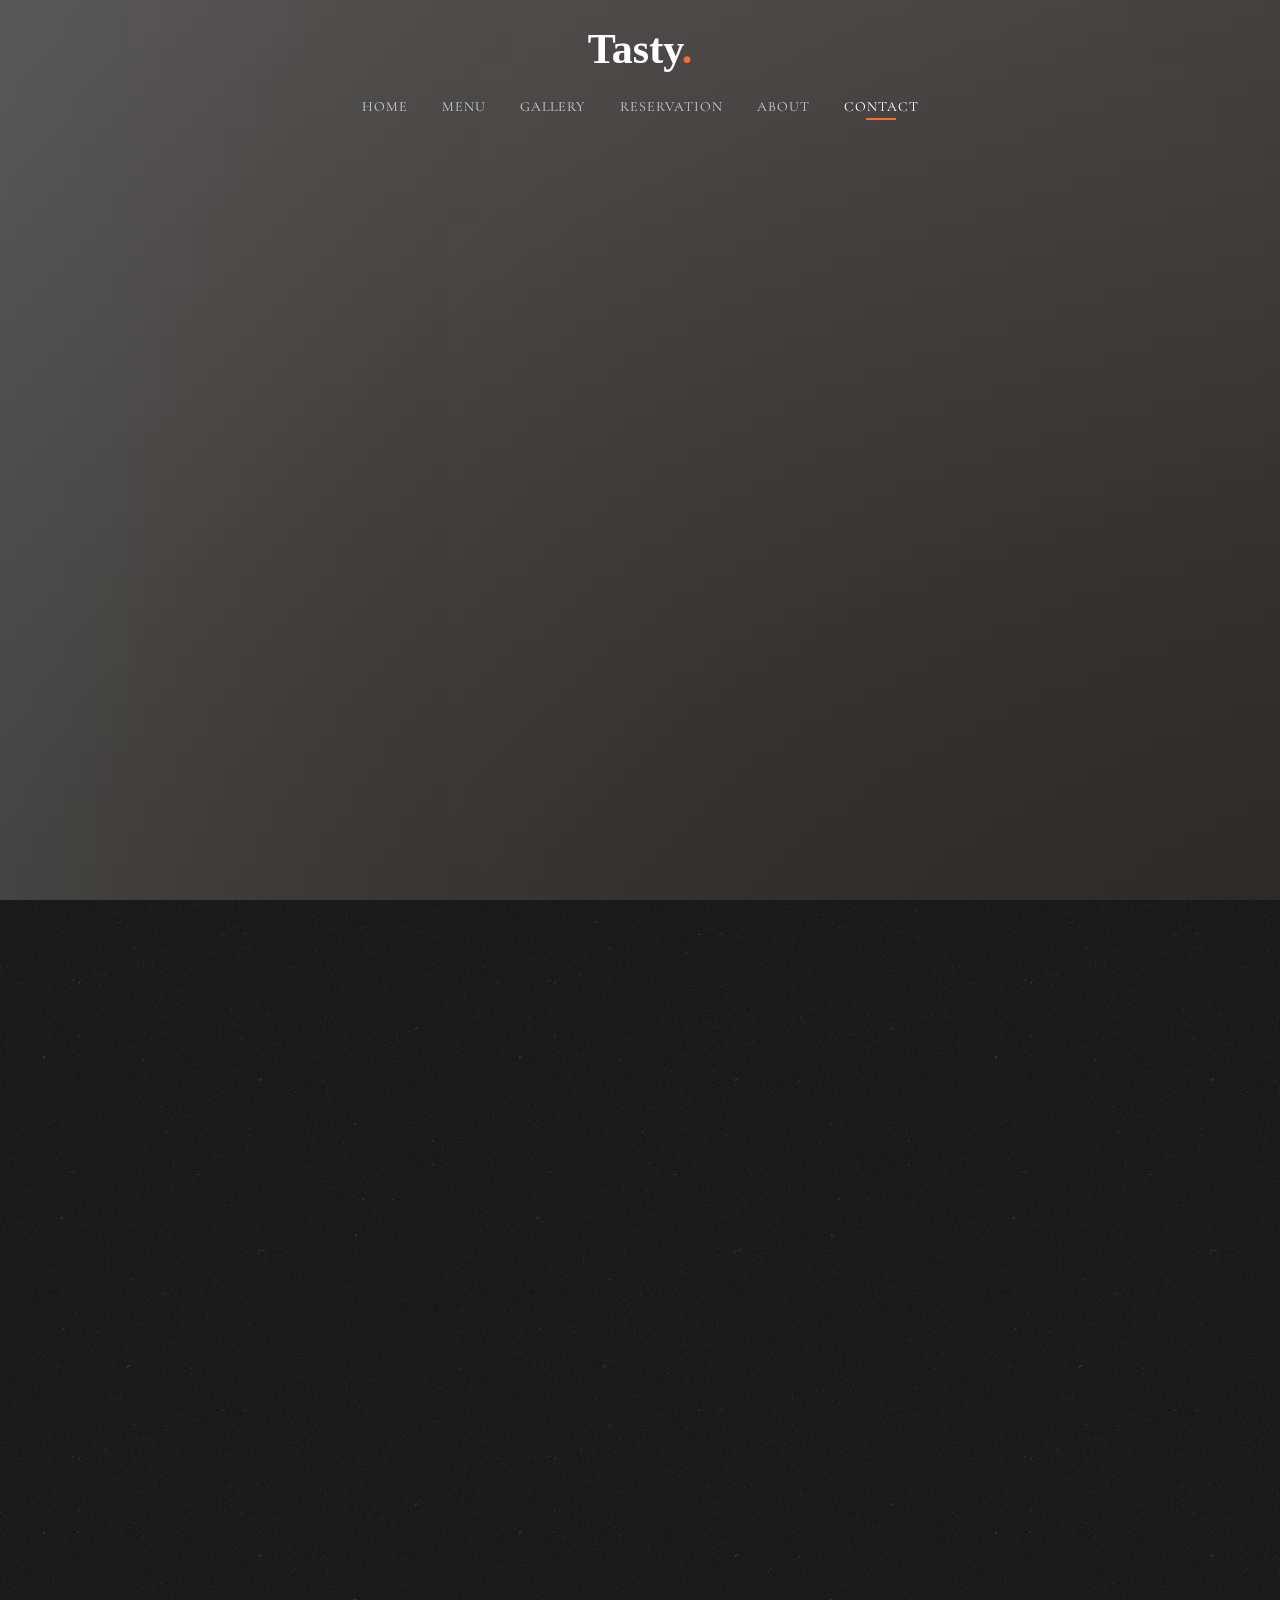
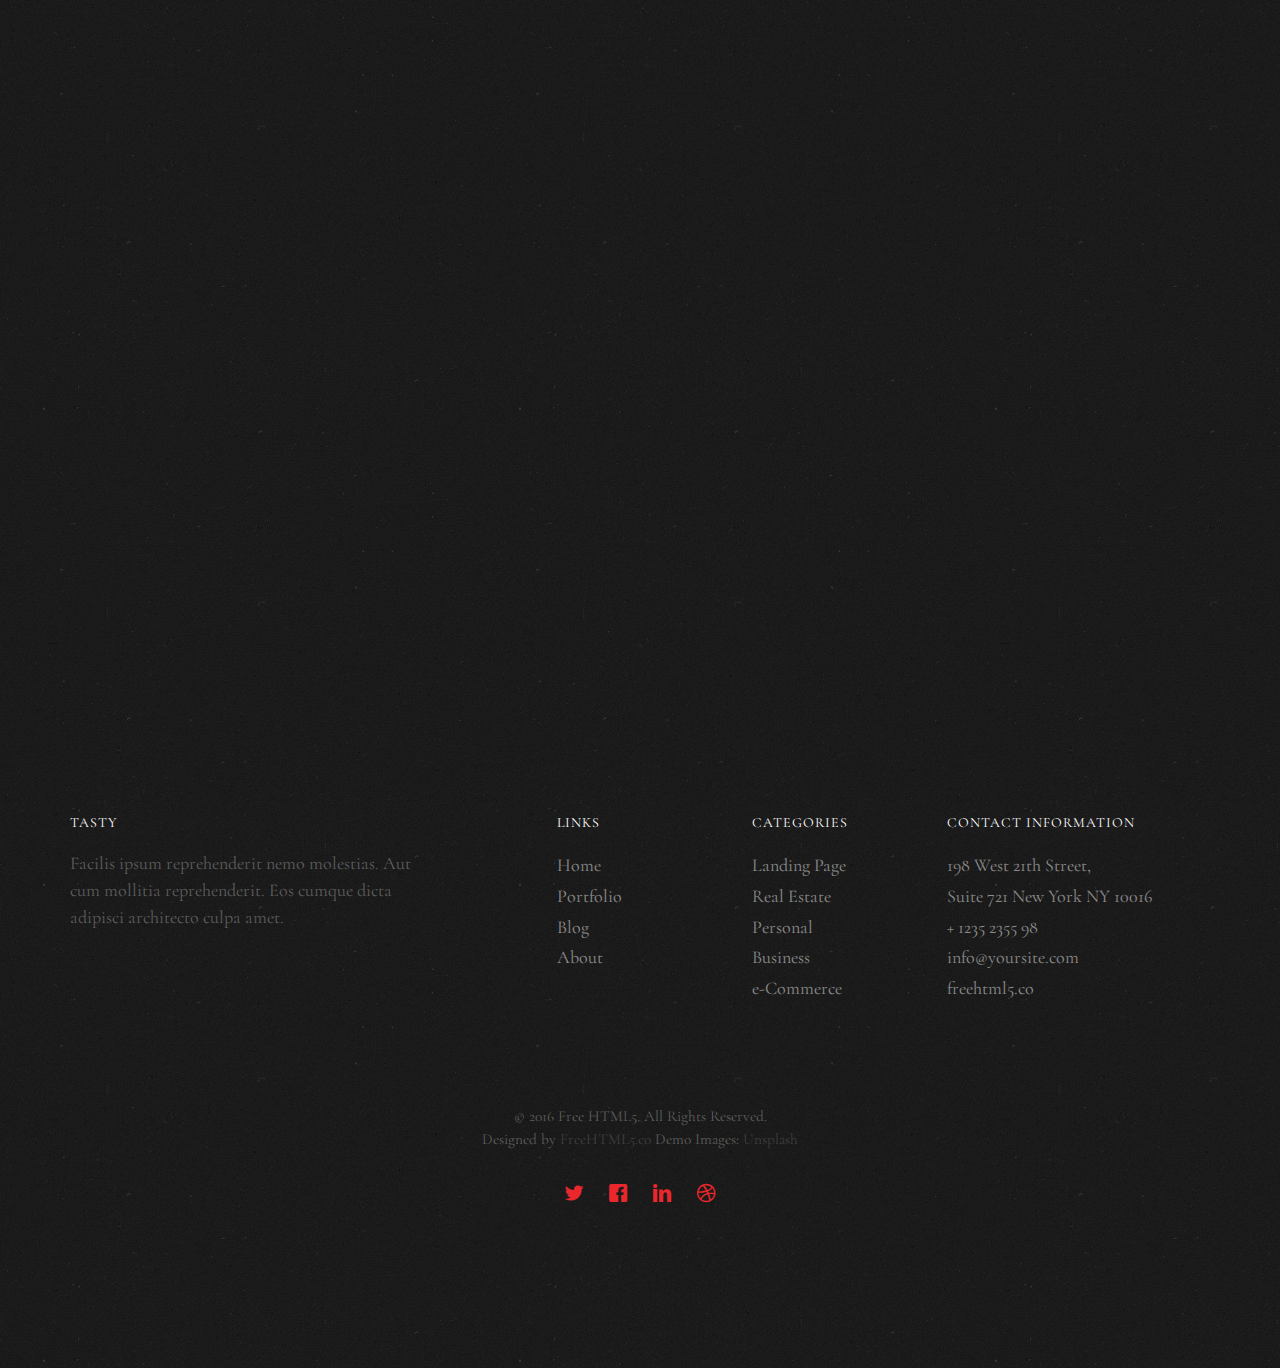
==== contact.html @ 0493fbf6 "Add files via upload" ====
<!DOCTYPE HTML>
<html>
	<head>
	<meta charset="utf-8">
	<meta http-equiv="X-UA-Compatible" content="IE=edge">
	<title>Tasty &mdash; Free Website Template, Free HTML5 Template by freehtml5.co</title>
	<meta name="viewport" content="width=device-width, initial-scale=1">
	<meta name="description" content="Free HTML5 Website Template by freehtml5.co" />
	<meta name="keywords" content="free website templates, free html5, free template, free bootstrap, free website template, html5, css3, mobile first, responsive" />
	<meta name="author" content="freehtml5.co" />

	<!-- 
	//////////////////////////////////////////////////////

	FREE HTML5 TEMPLATE 
	DESIGNED & DEVELOPED by FreeHTML5.co
		
	Website: 		http://freehtml5.co/
	Email: 			info@freehtml5.co
	Twitter: 		http://twitter.com/fh5co
	Facebook: 		https://www.facebook.com/fh5co

	//////////////////////////////////////////////////////
	 -->

  	<!-- Facebook and Twitter integration -->
	<meta property="og:title" content=""/>
	<meta property="og:image" content=""/>
	<meta property="og:url" content=""/>
	<meta property="og:site_name" content=""/>
	<meta property="og:description" content=""/>
	<meta name="twitter:title" content="" />
	<meta name="twitter:image" content="" />
	<meta name="twitter:url" content="" />
	<meta name="twitter:card" content="" />

	<link href="https://fonts.googleapis.com/css?family=Cormorant+Garamond:300,300i,400,400i,500,600i,700" rel="stylesheet">
	<link href="https://fonts.googleapis.com/css?family=Satisfy" rel="stylesheet">
	
	<!-- Animate.css -->
	<link rel="stylesheet" href="css/animate.css">
	<!-- Icomoon Icon Fonts-->
	<link rel="stylesheet" href="css/icomoon.css">
	<!-- Bootstrap  -->
	<link rel="stylesheet" href="css/bootstrap.css">

	<!-- Flexslider  -->
	<link rel="stylesheet" href="css/flexslider.css">

	<!-- Theme style  -->
	<link rel="stylesheet" href="css/style.css">

	<!-- Modernizr JS -->
	<script src="js/modernizr-2.6.2.min.js"></script>
	<!-- FOR IE9 below -->
	<!--[if lt IE 9]>
	<script src="js/respond.min.js"></script>
	<![endif]-->

	</head>
	<body>
		
	<div class="fh5co-loader"></div>
	
	<div id="page">
	<nav class="fh5co-nav" role="navigation">
		<!-- <div class="top-menu"> -->
			<div class="container">
				<div class="row">
					<div class="col-xs-12 text-center logo-wrap">
						<div id="fh5co-logo"><a href="index.html">Tasty<span>.</span></a></div>
					</div>
					<div class="col-xs-12 text-center menu-1 menu-wrap">
						<ul>
							<li><a href="index.html">Home</a></li>
							<li><a href="menu.html">Menu</a></li>
							<li class="has-dropdown">
								<a href="gallery.html">Gallery</a>
								<ul class="dropdown">
									<li><a href="#">Events</a></li>
									<li><a href="#">Food</a></li>
									<li><a href="#">Coffees</a></li>
								</ul>
							</li>
							<li><a href="reservation.html">Reservation</a></li>
							<li><a href="about.html">About</a></li>
							<li class="active"><a href="contact.html">Contact</a></li>
						</ul>
					</div>
				</div>
				
			</div>
		<!-- </div> -->
	</nav>

	<header id="fh5co-header" class="fh5co-cover js-fullheight" role="banner" style="background-image: url(images/hero_1.jpeg);" data-stellar-background-ratio="0.5">
		<div class="overlay"></div>
		<div class="container">
			<div class="row">
				<div class="col-md-12 text-center">
					<div class="display-t js-fullheight">
						<div class="display-tc js-fullheight animate-box" data-animate-effect="fadeIn">
							<h1>Get <em>in</em> Touch</h1>
							<h2>Brought to you by <a href="http://freehtml5.co/" target="_blank">freehtml5.co</a></h2>
						</div>
					</div>
				</div>
			</div>
		</div>
	</header>

	
	<div id="fh5co-contact" class="fh5co-section animate-box">
		<div class="container">
			<div class="row animate-box">
				<div class="col-md-8 col-md-offset-2 text-center fh5co-heading">
					<h2>Don't be shy, let's chat.</h2>
					<p>Lorem ipsum dolor sit amet, consectetur adipisicing elit. Recusandae enim quae vitae cupiditate, sequi quam ea id dolor reiciendis consectetur repudiandae. Rem quam, repellendus veniam ipsa fuga maxime odio? Eaque!</p>
					<p><a href="mailto:info@yourdomainname.com" class="btn btn-primary btn-outline">Contact Us</a></p>
				</div>
			</div>
			
			<div class="row">
				<div class="col-md-6 col-md-push-6 col-sm-6 col-sm-push-6">
					<form action="#" id="form-wrap">
						<div class="row form-group">
							<div class="col-md-12">
								<label for="name">Your Name</label>
								<input type="text" class="form-control" id="name">
							</div>
						</div>
						<div class="row form-group">
							<div class="col-md-12">
								<label for="email">Your Email</label>
								<input type="text" class="form-control" id="email">
							</div>
						</div>
						<div class="row form-group">
							<div class="col-md-12">
								<label for="message">Your Message</label>
								<textarea name="" id="message" cols="30" rows="10" class="form-control"></textarea>
							</div>
						</div>
						<div class="row form-group">
							<div class="col-md-12">
								<input type="submit" class="btn btn-primary btn-outline btn-lg" value="Submit Form">
							</div>
						</div>

					</form>
				</div>
			</div>

		</div>
	</div>

	<footer id="fh5co-footer" role="contentinfo" class="fh5co-section">
		<div class="container">
			<div class="row row-pb-md">
				<div class="col-md-4 fh5co-widget">
					<h4>Tasty</h4>
					<p>Facilis ipsum reprehenderit nemo molestias. Aut cum mollitia reprehenderit. Eos cumque dicta adipisci architecto culpa amet.</p>
				</div>
				<div class="col-md-2 col-md-push-1 fh5co-widget">
					<h4>Links</h4>
					<ul class="fh5co-footer-links">
						<li><a href="#">Home</a></li>
						<li><a href="#">Portfolio</a></li>
						<li><a href="#">Blog</a></li>
						<li><a href="#">About</a></li>
					</ul>
				</div>

				<div class="col-md-2 col-md-push-1 fh5co-widget">
					<h4>Categories</h4>
					<ul class="fh5co-footer-links">
						<li><a href="#">Landing Page</a></li>
						<li><a href="#">Real Estate</a></li>
						<li><a href="#">Personal</a></li>
						<li><a href="#">Business</a></li>
						<li><a href="#">e-Commerce</a></li>
					</ul>
				</div>

				<div class="col-md-4 col-md-push-1 fh5co-widget">
					<h4>Contact Information</h4>
					<ul class="fh5co-footer-links">
						<li>198 West 21th Street, <br> Suite 721 New York NY 10016</li>
						<li><a href="tel://1234567920">+ 1235 2355 98</a></li>
						<li><a href="mailto:info@yoursite.com">info@yoursite.com</a></li>
						<li><a href="http://https://freehtml5.co">freehtml5.co</a></li>
					</ul>
				</div>

			</div>

			<div class="row copyright">
				<div class="col-md-12 text-center">
					<p>
						<small class="block">&copy; 2016 Free HTML5. All Rights Reserved.</small> 
						<small class="block">Designed by <a href="http://freehtml5.co/" target="_blank">FreeHTML5.co</a> Demo Images: <a href="http://unsplash.co/" target="_blank">Unsplash</a></small>
					</p>
					<p>
						<ul class="fh5co-social-icons">
							<li><a href="#"><i class="icon-twitter2"></i></a></li>
							<li><a href="#"><i class="icon-facebook2"></i></a></li>
							<li><a href="#"><i class="icon-linkedin2"></i></a></li>
							<li><a href="#"><i class="icon-dribbble2"></i></a></li>
						</ul>
					</p>
				</div>
			</div>

		</div>
	</footer>
	</div>

	<div class="gototop js-top">
		<a href="#" class="js-gotop"><i class="icon-arrow-up22"></i></a>
	</div>
	
	<!-- jQuery -->
	<script src="js/jquery.min.js"></script>
	<!-- jQuery Easing -->
	<script src="js/jquery.easing.1.3.js"></script>
	<!-- Bootstrap -->
	<script src="js/bootstrap.min.js"></script>
	<!-- Waypoints -->
	<script src="js/jquery.waypoints.min.js"></script>
	<!-- Waypoints -->
	<script src="js/jquery.stellar.min.js"></script>
	<!-- Flexslider -->
	<script src="js/jquery.flexslider-min.js"></script>
	<!-- Main -->
	<script src="js/main.js"></script>

	</body>
</html>
---- css/icomoon.css ----
@font-face {
    font-family: 'icomoon';
    src:    url('fonts/icomoon.eot?1oniuf');
    src:    url('fonts/icomoon.eot?1oniuf#iefix') format('embedded-opentype'),
        url('fonts/icomoon.ttf?1oniuf') format('truetype'),
        url('fonts/icomoon.woff?1oniuf') format('woff'),
        url('fonts/icomoon.svg?1oniuf#icomoon') format('svg');
    font-weight: normal;
    font-style: normal;
}

[class^="icon-"], [class*=" icon-"] {
    /* use !important to prevent issues with browser extensions that change fonts */
    font-family: 'icomoon' !important;
    speak: none;
    font-style: normal;
    font-weight: normal;
    font-variant: normal;
    text-transform: none;
    line-height: 1;

    /* Better Font Rendering =========== */
    -webkit-font-smoothing: antialiased;
    -moz-osx-font-smoothing: grayscale;
}

.icon-mobile:before {
    content: "\e000";
}
.icon-laptop:before {
    content: "\e001";
}
.icon-desktop:before {
    content: "\e002";
}
.icon-tablet:before {
    content: "\e003";
}
.icon-phone:before {
    content: "\e004";
}
.icon-document:before {
    content: "\e005";
}
.icon-documents:before {
    content: "\e006";
}
.icon-search:before {
    content: "\e007";
}
.icon-clipboard:before {
    content: "\e008";
}
.icon-newspaper:before {
    content: "\e009";
}
.icon-notebook:before {
    content: "\e00a";
}
.icon-book-open:before {
    content: "\e00b";
}
.icon-browser:before {
    content: "\e00c";
}
.icon-calendar:before {
    content: "\e00d";
}
.icon-presentation:before {
    content: "\e00e";
}
.icon-picture:before {
    content: "\e00f";
}
.icon-pictures:before {
    content: "\e010";
}
.icon-video:before {
    content: "\e011";
}
.icon-camera:before {
    content: "\e012";
}
.icon-printer:before {
    content: "\e013";
}
.icon-toolbox:before {
    content: "\e014";
}
.icon-briefcase:before {
    content: "\e015";
}
.icon-wallet:before {
    content: "\e016";
}
.icon-gift:before {
    content: "\e017";
}
.icon-bargraph:before {
    content: "\e018";
}
.icon-grid:before {
    content: "\e019";
}
.icon-expand:before {
    content: "\e01a";
}
.icon-focus:before {
    content: "\e01b";
}
.icon-edit:before {
    content: "\e01c";
}
.icon-adjustments:before {
    content: "\e01d";
}
.icon-ribbon:before {
    content: "\e01e";
}
.icon-hourglass:before {
    content: "\e01f";
}
.icon-lock:before {
    content: "\e020";
}
.icon-megaphone:before {
    content: "\e021";
}
.icon-shield:before {
    content: "\e022";
}
.icon-trophy:before {
    content: "\e023";
}
.icon-flag:before {
    content: "\e024";
}
.icon-map:before {
    content: "\e025";
}
.icon-puzzle:before {
    content: "\e026";
}
.icon-basket:before {
    content: "\e027";
}
.icon-envelope:before {
    content: "\e028";
}
.icon-streetsign:before {
    content: "\e029";
}
.icon-telescope:before {
    content: "\e02a";
}
.icon-gears:before {
    content: "\e02b";
}
.icon-key:before {
    content: "\e02c";
}
.icon-paperclip:before {
    content: "\e02d";
}
.icon-attachment:before {
    content: "\e02e";
}
.icon-pricetags:before {
    content: "\e02f";
}
.icon-lightbulb:before {
    content: "\e030";
}
.icon-layers:before {
    content: "\e031";
}
.icon-pencil:before {
    content: "\e032";
}
.icon-tools:before {
    content: "\e033";
}
.icon-tools-2:before {
    content: "\e034";
}
.icon-scissors:before {
    content: "\e035";
}
.icon-paintbrush:before {
    content: "\e036";
}
.icon-magnifying-glass:before {
    content: "\e037";
}
.icon-circle-compass:before {
    content: "\e038";
}
.icon-linegraph:before {
    content: "\e039";
}
.icon-mic:before {
    content: "\e03a";
}
.icon-strategy:before {
    content: "\e03b";
}
.icon-beaker:before {
    content: "\e03c";
}
.icon-caution:before {
    content: "\e03d";
}
.icon-recycle:before {
    content: "\e03e";
}
.icon-anchor:before {
    content: "\e03f";
}
.icon-profile-male:before {
    content: "\e040";
}
.icon-profile-female:before {
    content: "\e041";
}
.icon-bike:before {
    content: "\e042";
}
.icon-wine:before {
    content: "\e043";
}
.icon-hotairballoon:before {
    content: "\e044";
}
.icon-globe:before {
    content: "\e045";
}
.icon-genius:before {
    content: "\e046";
}
.icon-map-pin:before {
    content: "\e047";
}
.icon-dial:before {
    content: "\e048";
}
.icon-chat:before {
    content: "\e049";
}
.icon-heart:before {
    content: "\e04a";
}
.icon-cloud:before {
    content: "\e04b";
}
.icon-upload:before {
    content: "\e04c";
}
.icon-download:before {
    content: "\e04d";
}
.icon-target:before {
    content: "\e04e";
}
.icon-hazardous:before {
    content: "\e04f";
}
.icon-piechart:before {
    content: "\e050";
}
.icon-speedometer:before {
    content: "\e051";
}
.icon-global:before {
    content: "\e052";
}
.icon-compass:before {
    content: "\e053";
}
.icon-lifesaver:before {
    content: "\e054";
}
.icon-clock:before {
    content: "\e055";
}
.icon-aperture:before {
    content: "\e056";
}
.icon-quote:before {
    content: "\e057";
}
.icon-scope:before {
    content: "\e058";
}
.icon-alarmclock:before {
    content: "\e059";
}
.icon-refresh:before {
    content: "\e05a";
}
.icon-happy:before {
    content: "\e05b";
}
.icon-sad:before {
    content: "\e05c";
}
.icon-facebook:before {
    content: "\e05d";
}
.icon-twitter:before {
    content: "\e05e";
}
.icon-googleplus:before {
    content: "\e05f";
}
.icon-rss:before {
    content: "\e060";
}
.icon-tumblr:before {
    content: "\e061";
}
.icon-linkedin:before {
    content: "\e062";
}
.icon-dribbble:before {
    content: "\e063";
}
.icon-box2:before {
    content: "\ea82";
}
.icon-write:before {
    content: "\ea83";
}
.icon-clock2:before {
    content: "\ea84";
}
.icon-reply2:before {
    content: "\ea85";
}
.icon-reply-all2:before {
    content: "\ea86";
}
.icon-forward2:before {
    content: "\ea87";
}
.icon-flag2:before {
    content: "\ea88";
}
.icon-search2:before {
    content: "\ea89";
}
.icon-trash2:before {
    content: "\ea8a";
}
.icon-envelope2:before {
    content: "\ea8b";
}
.icon-bubble:before {
    content: "\ea8c";
}
.icon-bubbles:before {
    content: "\ea8d";
}
.icon-user2:before {
    content: "\ea8e";
}
.icon-users2:before {
    content: "\ea8f";
}
.icon-cloud2:before {
    content: "\ea90";
}
.icon-download2:before {
    content: "\ea91";
}
.icon-upload2:before {
    content: "\ea92";
}
.icon-rain:before {
    content: "\ea93";
}
.icon-sun:before {
    content: "\ea94";
}
.icon-moon2:before {
    content: "\ea95";
}
.icon-bell2:before {
    content: "\ea96";
}
.icon-folder2:before {
    content: "\ea97";
}
.icon-pin2:before {
    content: "\ea98";
}
.icon-sound2:before {
    content: "\ea99";
}
.icon-microphone:before {
    content: "\ea9a";
}
.icon-camera2:before {
    content: "\ea9b";
}
.icon-image2:before {
    content: "\ea9c";
}
.icon-cog2:before {
    content: "\ea9d";
}
.icon-calendar2:before {
    content: "\ea9e";
}
.icon-book2:before {
    content: "\ea9f";
}
.icon-map-marker:before {
    content: "\eaa0";
}
.icon-store:before {
    content: "\eaa1";
}
.icon-support:before {
    content: "\eaa2";
}
.icon-tag2:before {
    content: "\eaa3";
}
.icon-heart2:before {
    content: "\eaa4";
}
.icon-video-camera:before {
    content: "\eaa5";
}
.icon-trophy2:before {
    content: "\eaa6";
}
.icon-cart:before {
    content: "\eaa7";
}
.icon-eye2:before {
    content: "\eaa8";
}
.icon-cancel:before {
    content: "\eaa9";
}
.icon-chart:before {
    content: "\eaaa";
}
.icon-target2:before {
    content: "\eaab";
}
.icon-printer2:before {
    content: "\eaac";
}
.icon-location2:before {
    content: "\eaad";
}
.icon-bookmark2:before {
    content: "\eaae";
}
.icon-monitor:before {
    content: "\eaaf";
}
.icon-cross2:before {
    content: "\eab0";
}
.icon-plus2:before {
    content: "\eab1";
}
.icon-left:before {
    content: "\eab2";
}
.icon-up:before {
    content: "\eab3";
}
.icon-browser2:before {
    content: "\eab4";
}
.icon-windows:before {
    content: "\eab5";
}
.icon-switch2:before {
    content: "\eab6";
}
.icon-dashboard:before {
    content: "\eab7";
}
.icon-play:before {
    content: "\eab8";
}
.icon-fast-forward:before {
    content: "\eab9";
}
.icon-next:before {
    content: "\eaba";
}
.icon-refresh2:before {
    content: "\eabb";
}
.icon-film:before {
    content: "\eabc";
}
.icon-home2:before {
    content: "\eabd";
}
.icon-add-to-list:before {
    content: "\e901";
}
.icon-classic-computer:before {
    content: "\e902";
}
.icon-controller-fast-backward:before {
    content: "\e903";
}
.icon-creative-commons-attribution:before {
    content: "\e904";
}
.icon-creative-commons-noderivs:before {
    content: "\e905";
}
.icon-creative-commons-noncommercial-eu:before {
    content: "\e906";
}
.icon-creative-commons-noncommercial-us:before {
    content: "\e907";
}
.icon-creative-commons-public-domain:before {
    content: "\e908";
}
.icon-creative-commons-remix:before {
    content: "\e909";
}
.icon-creative-commons-share:before {
    content: "\e90a";
}
.icon-creative-commons-sharealike:before {
    content: "\e90b";
}
.icon-creative-commons:before {
    content: "\e90c";
}
.icon-document-landscape:before {
    content: "\e90d";
}
.icon-remove-user:before {
    content: "\e90e";
}
.icon-warning:before {
    content: "\e90f";
}
.icon-arrow-bold-down:before {
    content: "\e910";
}
.icon-arrow-bold-left:before {
    content: "\e911";
}
.icon-arrow-bold-right:before {
    content: "\e912";
}
.icon-arrow-bold-up:before {
    content: "\e913";
}
.icon-arrow-down:before {
    content: "\e914";
}
.icon-arrow-left:before {
    content: "\e915";
}
.icon-arrow-long-down:before {
    content: "\e916";
}
.icon-arrow-long-left:before {
    content: "\e917";
}
.icon-arrow-long-right:before {
    content: "\e918";
}
.icon-arrow-long-up:before {
    content: "\e919";
}
.icon-arrow-right:before {
    content: "\e91a";
}
.icon-arrow-up:before {
    content: "\e91b";
}
.icon-arrow-with-circle-down:before {
    content: "\e91c";
}
.icon-arrow-with-circle-left:before {
    content: "\e91d";
}
.icon-arrow-with-circle-right:before {
    content: "\e91e";
}
.icon-arrow-with-circle-up:before {
    content: "\e91f";
}
.icon-bookmark:before {
    content: "\e920";
}
.icon-bookmarks:before {
    content: "\e921";
}
.icon-chevron-down:before {
    content: "\e922";
}
.icon-chevron-left:before {
    content: "\e923";
}
.icon-chevron-right:before {
    content: "\e924";
}
.icon-chevron-small-down:before {
    content: "\e925";
}
.icon-chevron-small-left:before {
    content: "\e926";
}
.icon-chevron-small-right:before {
    content: "\e927";
}
.icon-chevron-small-up:before {
    content: "\e928";
}
.icon-chevron-thin-down:before {
    content: "\e929";
}
.icon-chevron-thin-left:before {
    content: "\e92a";
}
.icon-chevron-thin-right:before {
    content: "\e92b";
}
.icon-chevron-thin-up:before {
    content: "\e92c";
}
.icon-chevron-up:before {
    content: "\e92d";
}
.icon-chevron-with-circle-down:before {
    content: "\e92e";
}
.icon-chevron-with-circle-left:before {
    content: "\e92f";
}
.icon-chevron-with-circle-right:before {
    content: "\e930";
}
.icon-chevron-with-circle-up:before {
    content: "\e931";
}
.icon-cloud3:before {
    content: "\e932";
}
.icon-controller-fast-forward:before {
    content: "\e933";
}
.icon-controller-jump-to-start:before {
    content: "\e934";
}
.icon-controller-next:before {
    content: "\e935";
}
.icon-controller-paus:before {
    content: "\e936";
}
.icon-controller-play:before {
    content: "\e937";
}
.icon-controller-record:before {
    content: "\e938";
}
.icon-controller-stop:before {
    content: "\e939";
}
.icon-controller-volume:before {
    content: "\e93a";
}
.icon-dot-single:before {
    content: "\e93b";
}
.icon-dots-three-horizontal:before {
    content: "\e93c";
}
.icon-dots-three-vertical:before {
    content: "\e93d";
}
.icon-dots-two-horizontal:before {
    content: "\e93e";
}
.icon-dots-two-vertical:before {
    content: "\e93f";
}
.icon-download3:before {
    content: "\e940";
}
.icon-emoji-flirt:before {
    content: "\e941";
}
.icon-flow-branch:before {
    content: "\e942";
}
.icon-flow-cascade:before {
    content: "\e943";
}
.icon-flow-line:before {
    content: "\e944";
}
.icon-flow-parallel:before {
    content: "\e945";
}
.icon-flow-tree:before {
    content: "\e946";
}
.icon-install:before {
    content: "\e947";
}
.icon-layers2:before {
    content: "\e948";
}
.icon-open-book:before {
    content: "\e949";
}
.icon-resize-100:before {
    content: "\e94a";
}
.icon-resize-full-screen:before {
    content: "\e94b";
}
.icon-save:before {
    content: "\e94c";
}
.icon-select-arrows:before {
    content: "\e94d";
}
.icon-sound-mute:before {
    content: "\e94e";
}
.icon-sound:before {
    content: "\e94f";
}
.icon-trash:before {
    content: "\e950";
}
.icon-triangle-down:before {
    content: "\e951";
}
.icon-triangle-left:before {
    content: "\e952";
}
.icon-triangle-right:before {
    content: "\e953";
}
.icon-triangle-up:before {
    content: "\e954";
}
.icon-uninstall:before {
    content: "\e955";
}
.icon-upload-to-cloud:before {
    content: "\e956";
}
.icon-upload3:before {
    content: "\e957";
}
.icon-add-user:before {
    content: "\e958";
}
.icon-address:before {
    content: "\e959";
}
.icon-adjust:before {
    content: "\e95a";
}
.icon-air:before {
    content: "\e95b";
}
.icon-aircraft-landing:before {
    content: "\e95c";
}
.icon-aircraft-take-off:before {
    content: "\e95d";
}
.icon-aircraft:before {
    content: "\e95e";
}
.icon-align-bottom:before {
    content: "\e95f";
}
.icon-align-horizontal-middle:before {
    content: "\e960";
}
.icon-align-left:before {
    content: "\e961";
}
.icon-align-right:before {
    content: "\e962";
}
.icon-align-top:before {
    content: "\e963";
}
.icon-align-vertical-middle:before {
    content: "\e964";
}
.icon-archive:before {
    content: "\e965";
}
.icon-area-graph:before {
    content: "\e966";
}
.icon-attachment2:before {
    content: "\e967";
}
.icon-awareness-ribbon:before {
    content: "\e968";
}
.icon-back-in-time:before {
    content: "\e969";
}
.icon-back:before {
    content: "\e96a";
}
.icon-bar-graph:before {
    content: "\e96b";
}
.icon-battery:before {
    content: "\e96c";
}
.icon-beamed-note:before {
    content: "\e96d";
}
.icon-bell:before {
    content: "\e96e";
}
.icon-blackboard:before {
    content: "\e96f";
}
.icon-block:before {
    content: "\e970";
}
.icon-book:before {
    content: "\e971";
}
.icon-bowl:before {
    content: "\e972";
}
.icon-box:before {
    content: "\e973";
}
.icon-briefcase2:before {
    content: "\e974";
}
.icon-browser3:before {
    content: "\e975";
}
.icon-brush:before {
    content: "\e976";
}
.icon-bucket:before {
    content: "\e977";
}
.icon-cake:before {
    content: "\e978";
}
.icon-calculator:before {
    content: "\e979";
}
.icon-calendar3:before {
    content: "\e97a";
}
.icon-camera3:before {
    content: "\e97b";
}
.icon-ccw:before {
    content: "\e97c";
}
.icon-chat2:before {
    content: "\e97d";
}
.icon-check:before {
    content: "\e97e";
}
.icon-circle-with-cross:before {
    content: "\e97f";
}
.icon-circle-with-minus:before {
    content: "\e980";
}
.icon-circle-with-plus:before {
    content: "\e981";
}
.icon-circle:before {
    content: "\e982";
}
.icon-circular-graph:before {
    content: "\e983";
}
.icon-clapperboard:before {
    content: "\e984";
}
.icon-clipboard2:before {
    content: "\e985";
}
.icon-clock3:before {
    content: "\e986";
}
.icon-code:before {
    content: "\e987";
}
.icon-cog:before {
    content: "\e988";
}
.icon-colours:before {
    content: "\e989";
}
.icon-compass2:before {
    content: "\e98a";
}
.icon-copy:before {
    content: "\e98b";
}
.icon-credit-card:before {
    content: "\e98c";
}
.icon-credit:before {
    content: "\e98d";
}
.icon-cross:before {
    content: "\e98e";
}
.icon-cup:before {
    content: "\e98f";
}
.icon-cw:before {
    content: "\e990";
}
.icon-cycle:before {
    content: "\e991";
}
.icon-database:before {
    content: "\e992";
}
.icon-dial-pad:before {
    content: "\e993";
}
.icon-direction:before {
    content: "\e994";
}
.icon-document2:before {
    content: "\e995";
}
.icon-documents2:before {
    content: "\e996";
}
.icon-drink:before {
    content: "\e997";
}
.icon-drive:before {
    content: "\e998";
}
.icon-drop:before {
    content: "\e999";
}
.icon-edit2:before {
    content: "\e99a";
}
.icon-email:before {
    content: "\e99b";
}
.icon-emoji-happy:before {
    content: "\e99c";
}
.icon-emoji-neutral:before {
    content: "\e99d";
}
.icon-emoji-sad:before {
    content: "\e99e";
}
.icon-erase:before {
    content: "\e99f";
}
.icon-eraser:before {
    content: "\e9a0";
}
.icon-export:before {
    content: "\e9a1";
}
.icon-eye:before {
    content: "\e9a2";
}
.icon-feather:before {
    content: "\e9a3";
}
.icon-flag3:before {
    content: "\e9a4";
}
.icon-flash:before {
    content: "\e9a5";
}
.icon-flashlight:before {
    content: "\e9a6";
}
.icon-flat-brush:before {
    content: "\e9a7";
}
.icon-folder-images:before {
    content: "\e9a8";
}
.icon-folder-music:before {
    content: "\e9a9";
}
.icon-folder-video:before {
    content: "\e9aa";
}
.icon-folder:before {
    content: "\e9ab";
}
.icon-forward:before {
    content: "\e9ac";
}
.icon-funnel:before {
    content: "\e9ad";
}
.icon-game-controller:before {
    content: "\e9ae";
}
.icon-gauge:before {
    content: "\e9af";
}
.icon-globe2:before {
    content: "\e9b0";
}
.icon-graduation-cap:before {
    content: "\e9b1";
}
.icon-grid2:before {
    content: "\e9b2";
}
.icon-hair-cross:before {
    content: "\e9b3";
}
.icon-hand:before {
    content: "\e9b4";
}
.icon-heart-outlined:before {
    content: "\e9b5";
}
.icon-heart3:before {
    content: "\e9b6";
}
.icon-help-with-circle:before {
    content: "\e9b7";
}
.icon-help:before {
    content: "\e9b8";
}
.icon-home:before {
    content: "\e9b9";
}
.icon-hour-glass:before {
    content: "\e9ba";
}
.icon-image-inverted:before {
    content: "\e9bb";
}
.icon-image:before {
    content: "\e9bc";
}
.icon-images:before {
    content: "\e9bd";
}
.icon-inbox:before {
    content: "\e9be";
}
.icon-infinity:before {
    content: "\e9bf";
}
.icon-info-with-circle:before {
    content: "\e9c0";
}
.icon-info:before {
    content: "\e9c1";
}
.icon-key2:before {
    content: "\e9c2";
}
.icon-keyboard:before {
    content: "\e9c3";
}
.icon-lab-flask:before {
    content: "\e9c4";
}
.icon-landline:before {
    content: "\e9c5";
}
.icon-language:before {
    content: "\e9c6";
}
.icon-laptop2:before {
    content: "\e9c7";
}
.icon-leaf:before {
    content: "\e9c8";
}
.icon-level-down:before {
    content: "\e9c9";
}
.icon-level-up:before {
    content: "\e9ca";
}
.icon-lifebuoy:before {
    content: "\e9cb";
}
.icon-light-bulb:before {
    content: "\e9cc";
}
.icon-light-down:before {
    content: "\e9cd";
}
.icon-light-up:before {
    content: "\e9ce";
}
.icon-line-graph:before {
    content: "\e9cf";
}
.icon-link:before {
    content: "\e9d0";
}
.icon-list:before {
    content: "\e9d1";
}
.icon-location-pin:before {
    content: "\e9d2";
}
.icon-location:before {
    content: "\e9d3";
}
.icon-lock-open:before {
    content: "\e9d4";
}
.icon-lock2:before {
    content: "\e9d5";
}
.icon-log-out:before {
    content: "\e9d6";
}
.icon-login:before {
    content: "\e9d7";
}
.icon-loop:before {
    content: "\e9d8";
}
.icon-magnet:before {
    content: "\e9d9";
}
.icon-magnifying-glass2:before {
    content: "\e9da";
}
.icon-mail:before {
    content: "\e9db";
}
.icon-man:before {
    content: "\e9dc";
}
.icon-map2:before {
    content: "\e9dd";
}
.icon-mask:before {
    content: "\e9de";
}
.icon-medal:before {
    content: "\e9df";
}
.icon-megaphone2:before {
    content: "\e9e0";
}
.icon-menu:before {
    content: "\e9e1";
}
.icon-message:before {
    content: "\e9e2";
}
.icon-mic2:before {
    content: "\e9e3";
}
.icon-minus:before {
    content: "\e9e4";
}
.icon-mobile2:before {
    content: "\e9e5";
}
.icon-modern-mic:before {
    content: "\e9e6";
}
.icon-moon:before {
    content: "\e9e7";
}
.icon-mouse:before {
    content: "\e9e8";
}
.icon-music:before {
    content: "\e9e9";
}
.icon-network:before {
    content: "\e9ea";
}
.icon-new-message:before {
    content: "\e9eb";
}
.icon-new:before {
    content: "\e9ec";
}
.icon-news:before {
    content: "\e9ed";
}
.icon-note:before {
    content: "\e9ee";
}
.icon-notification:before {
    content: "\e9ef";
}
.icon-old-mobile:before {
    content: "\e9f0";
}
.icon-old-phone:before {
    content: "\e9f1";
}
.icon-palette:before {
    content: "\e9f2";
}
.icon-paper-plane:before {
    content: "\e9f3";
}
.icon-pencil2:before {
    content: "\e9f4";
}
.icon-phone2:before {
    content: "\e9f5";
}
.icon-pie-chart:before {
    content: "\e9f6";
}
.icon-pin:before {
    content: "\e9f7";
}
.icon-plus:before {
    content: "\e9f8";
}
.icon-popup:before {
    content: "\e9f9";
}
.icon-power-plug:before {
    content: "\e9fa";
}
.icon-price-ribbon:before {
    content: "\e9fb";
}
.icon-price-tag:before {
    content: "\e9fc";
}
.icon-print:before {
    content: "\e9fd";
}
.icon-progress-empty:before {
    content: "\e9fe";
}
.icon-progress-full:before {
    content: "\e9ff";
}
.icon-progress-one:before {
    content: "\ea00";
}
.icon-progress-two:before {
    content: "\ea01";
}
.icon-publish:before {
    content: "\ea02";
}
.icon-quote2:before {
    content: "\ea03";
}
.icon-radio:before {
    content: "\ea04";
}
.icon-reply-all:before {
    content: "\ea05";
}
.icon-reply:before {
    content: "\ea06";
}
.icon-retweet:before {
    content: "\ea07";
}
.icon-rocket:before {
    content: "\ea08";
}
.icon-round-brush:before {
    content: "\ea09";
}
.icon-rss2:before {
    content: "\ea0a";
}
.icon-ruler:before {
    content: "\ea0b";
}
.icon-scissors2:before {
    content: "\ea0c";
}
.icon-share-alternitive:before {
    content: "\ea0d";
}
.icon-share:before {
    content: "\ea0e";
}
.icon-shareable:before {
    content: "\ea0f";
}
.icon-shield2:before {
    content: "\ea10";
}
.icon-shop:before {
    content: "\ea11";
}
.icon-shopping-bag:before {
    content: "\ea12";
}
.icon-shopping-basket:before {
    content: "\ea13";
}
.icon-shopping-cart:before {
    content: "\ea14";
}
.icon-shuffle:before {
    content: "\ea15";
}
.icon-signal:before {
    content: "\ea16";
}
.icon-sound-mix:before {
    content: "\ea17";
}
.icon-sports-club:before {
    content: "\ea18";
}
.icon-spreadsheet:before {
    content: "\ea19";
}
.icon-squared-cross:before {
    content: "\ea1a";
}
.icon-squared-minus:before {
    content: "\ea1b";
}
.icon-squared-plus:before {
    content: "\ea1c";
}
.icon-star-outlined:before {
    content: "\ea1d";
}
.icon-star:before {
    content: "\ea1e";
}
.icon-stopwatch:before {
    content: "\ea1f";
}
.icon-suitcase:before {
    content: "\ea20";
}
.icon-swap:before {
    content: "\ea21";
}
.icon-sweden:before {
    content: "\ea22";
}
.icon-switch:before {
    content: "\ea23";
}
.icon-tablet2:before {
    content: "\ea24";
}
.icon-tag:before {
    content: "\ea25";
}
.icon-text-document-inverted:before {
    content: "\ea26";
}
.icon-text-document:before {
    content: "\ea27";
}
.icon-text:before {
    content: "\ea28";
}
.icon-thermometer:before {
    content: "\ea29";
}
.icon-thumbs-down:before {
    content: "\ea2a";
}
.icon-thumbs-up:before {
    content: "\ea2b";
}
.icon-thunder-cloud:before {
    content: "\ea2c";
}
.icon-ticket:before {
    content: "\ea2d";
}
.icon-time-slot:before {
    content: "\ea2e";
}
.icon-tools2:before {
    content: "\ea2f";
}
.icon-traffic-cone:before {
    content: "\ea30";
}
.icon-tree:before {
    content: "\ea31";
}
.icon-trophy3:before {
    content: "\ea32";
}
.icon-tv:before {
    content: "\ea33";
}
.icon-typing:before {
    content: "\ea34";
}
.icon-unread:before {
    content: "\ea35";
}
.icon-untag:before {
    content: "\ea36";
}
.icon-user:before {
    content: "\ea37";
}
.icon-users:before {
    content: "\ea38";
}
.icon-v-card:before {
    content: "\ea39";
}
.icon-video2:before {
    content: "\ea3a";
}
.icon-vinyl:before {
    content: "\ea3b";
}
.icon-voicemail:before {
    content: "\ea3c";
}
.icon-wallet2:before {
    content: "\ea3d";
}
.icon-water:before {
    content: "\ea3e";
}
.icon-500px-with-circle:before {
    content: "\ea3f";
}
.icon-500px:before {
    content: "\ea40";
}
.icon-basecamp:before {
    content: "\ea41";
}
.icon-behance:before {
    content: "\ea42";
}
.icon-creative-cloud:before {
    content: "\ea43";
}
.icon-dropbox:before {
    content: "\ea44";
}
.icon-evernote:before {
    content: "\ea45";
}
.icon-flattr:before {
    content: "\ea46";
}
.icon-foursquare:before {
    content: "\ea47";
}
.icon-google-drive:before {
    content: "\ea48";
}
.icon-google-hangouts:before {
    content: "\ea49";
}
.icon-grooveshark:before {
    content: "\ea4a";
}
.icon-icloud:before {
    content: "\ea4b";
}
.icon-mixi:before {
    content: "\ea4c";
}
.icon-onedrive:before {
    content: "\ea4d";
}
.icon-paypal:before {
    content: "\ea4e";
}
.icon-picasa:before {
    content: "\ea4f";
}
.icon-qq:before {
    content: "\ea50";
}
.icon-rdio-with-circle:before {
    content: "\ea51";
}
.icon-renren:before {
    content: "\ea52";
}
.icon-scribd:before {
    content: "\ea53";
}
.icon-sina-weibo:before {
    content: "\ea54";
}
.icon-skype-with-circle:before {
    content: "\ea55";
}
.icon-skype:before {
    content: "\ea56";
}
.icon-slideshare:before {
    content: "\ea57";
}
.icon-smashing:before {
    content: "\ea58";
}
.icon-soundcloud:before {
    content: "\ea59";
}
.icon-spotify-with-circle:before {
    content: "\ea5a";
}
.icon-spotify:before {
    content: "\ea5b";
}
.icon-swarm:before {
    content: "\ea5c";
}
.icon-vine-with-circle:before {
    content: "\ea5d";
}
.icon-vine:before {
    content: "\ea5e";
}
.icon-vk-alternitive:before {
    content: "\ea5f";
}
.icon-vk-with-circle:before {
    content: "\ea60";
}
.icon-vk:before {
    content: "\ea61";
}
.icon-xing-with-circle:before {
    content: "\ea62";
}
.icon-xing:before {
    content: "\ea63";
}
.icon-yelp:before {
    content: "\ea64";
}
.icon-dribbble-with-circle:before {
    content: "\ea65";
}
.icon-dribbble2:before {
    content: "\ea66";
}
.icon-facebook-with-circle:before {
    content: "\ea67";
}
.icon-facebook2:before {
    content: "\ea68";
}
.icon-flickr-with-circle:before {
    content: "\ea69";
}
.icon-flickr:before {
    content: "\ea6a";
}
.icon-github-with-circle:before {
    content: "\ea6b";
}
.icon-github:before {
    content: "\ea6c";
}
.icon-google-with-circle:before {
    content: "\ea6d";
}
.icon-google:before {
    content: "\ea6e";
}
.icon-instagram-with-circle:before {
    content: "\ea6f";
}
.icon-instagram:before {
    content: "\ea70";
}
.icon-lastfm-with-circle:before {
    content: "\ea71";
}
.icon-lastfm:before {
    content: "\ea72";
}
.icon-linkedin-with-circle:before {
    content: "\ea73";
}
.icon-linkedin2:before {
    content: "\ea74";
}
.icon-pinterest-with-circle:before {
    content: "\ea75";
}
.icon-pinterest:before {
    content: "\ea76";
}
.icon-rdio:before {
    content: "\ea77";
}
.icon-stumbleupon-with-circle:before {
    content: "\ea78";
}
.icon-stumbleupon:before {
    content: "\ea79";
}
.icon-tumblr-with-circle:before {
    content: "\ea7a";
}
.icon-tumblr2:before {
    content: "\ea7b";
}
.icon-twitter-with-circle:before {
    content: "\ea7c";
}
.icon-twitter2:before {
    content: "\ea7d";
}
.icon-vimeo-with-circle:before {
    content: "\ea7e";
}
.icon-vimeo:before {
    content: "\ea7f";
}
.icon-youtube-with-circle:before {
    content: "\ea80";
}
.icon-youtube:before {
    content: "\ea81";
}
.icon-home3:before {
    content: "\eabe";
}
.icon-home22:before {
    content: "\eabf";
}
.icon-home32:before {
    content: "\eac0";
}
.icon-office:before {
    content: "\eac1";
}
.icon-newspaper2:before {
    content: "\eac2";
}
.icon-pencil3:before {
    content: "\eac3";
}
.icon-pencil22:before {
    content: "\eac4";
}
.icon-quill:before {
    content: "\eac5";
}
.icon-pen:before {
    content: "\eac6";
}
.icon-blog:before {
    content: "\eac7";
}
.icon-eyedropper:before {
    content: "\eac8";
}
.icon-droplet:before {
    content: "\eac9";
}
.icon-paint-format:before {
    content: "\eaca";
}
.icon-image3:before {
    content: "\eacb";
}
.icon-images2:before {
    content: "\eacc";
}
.icon-camera4:before {
    content: "\eacd";
}
.icon-headphones:before {
    content: "\eace";
}
.icon-music2:before {
    content: "\eacf";
}
.icon-play2:before {
    content: "\ead0";
}
.icon-film2:before {
    content: "\ead1";
}
.icon-video-camera2:before {
    content: "\ead2";
}
.icon-dice:before {
    content: "\ead3";
}
.icon-pacman:before {
    content: "\ead4";
}
.icon-spades:before {
    content: "\ead5";
}
.icon-clubs:before {
    content: "\ead6";
}
.icon-diamonds:before {
    content: "\ead7";
}
.icon-bullhorn:before {
    content: "\ead8";
}
.icon-connection:before {
    content: "\ead9";
}
.icon-podcast:before {
    content: "\eada";
}
.icon-feed:before {
    content: "\eadb";
}
.icon-mic3:before {
    content: "\eadc";
}
.icon-book3:before {
    content: "\eadd";
}
.icon-books:before {
    content: "\eade";
}
.icon-library:before {
    content: "\eadf";
}
.icon-file-text:before {
    content: "\eae0";
}
.icon-profile:before {
    content: "\eae1";
}
.icon-file-empty:before {
    content: "\eae2";
}
.icon-files-empty:before {
    content: "\eae3";
}
.icon-file-text2:before {
    content: "\eae4";
}
.icon-file-picture:before {
    content: "\eae5";
}
.icon-file-music:before {
    content: "\eae6";
}
.icon-file-play:before {
    content: "\eae7";
}
.icon-file-video:before {
    content: "\eae8";
}
.icon-file-zip:before {
    content: "\eae9";
}
.icon-copy2:before {
    content: "\eaea";
}
.icon-paste:before {
    content: "\eaeb";
}
.icon-stack:before {
    content: "\eaec";
}
.icon-folder3:before {
    content: "\eaed";
}
.icon-folder-open:before {
    content: "\eaee";
}
.icon-folder-plus:before {
    content: "\eaef";
}
.icon-folder-minus:before {
    content: "\eaf0";
}
.icon-folder-download:before {
    content: "\eaf1";
}
.icon-folder-upload:before {
    content: "\eaf2";
}
.icon-price-tag2:before {
    content: "\eaf3";
}
.icon-price-tags:before {
    content: "\eaf4";
}
.icon-barcode:before {
    content: "\eaf5";
}
.icon-qrcode:before {
    content: "\eaf6";
}
.icon-ticket2:before {
    content: "\eaf7";
}
.icon-cart2:before {
    content: "\eaf8";
}
.icon-coin-dollar:before {
    content: "\eaf9";
}
.icon-coin-euro:before {
    content: "\eafa";
}
.icon-coin-pound:before {
    content: "\eafb";
}
.icon-coin-yen:before {
    content: "\eafc";
}
.icon-credit-card2:before {
    content: "\eafd";
}
.icon-calculator2:before {
    content: "\eafe";
}
.icon-lifebuoy2:before {
    content: "\eaff";
}
.icon-phone3:before {
    content: "\eb00";
}
.icon-phone-hang-up:before {
    content: "\eb01";
}
.icon-address-book:before {
    content: "\eb02";
}
.icon-envelop:before {
    content: "\eb03";
}
.icon-pushpin:before {
    content: "\eb04";
}
.icon-location3:before {
    content: "\eb05";
}
.icon-location22:before {
    content: "\eb06";
}
.icon-compass3:before {
    content: "\eb07";
}
.icon-compass22:before {
    content: "\eb08";
}
.icon-map3:before {
    content: "\eb09";
}
.icon-map22:before {
    content: "\eb0a";
}
.icon-history:before {
    content: "\eb0b";
}
.icon-clock4:before {
    content: "\eb0c";
}
.icon-clock22:before {
    content: "\eb0d";
}
.icon-alarm:before {
    content: "\eb0e";
}
.icon-bell3:before {
    content: "\eb0f";
}
.icon-stopwatch2:before {
    content: "\eb10";
}
.icon-calendar4:before {
    content: "\eb11";
}
.icon-printer3:before {
    content: "\eb12";
}
.icon-keyboard2:before {
    content: "\eb13";
}
.icon-display:before {
    content: "\eb14";
}
.icon-laptop3:before {
    content: "\eb15";
}
.icon-mobile3:before {
    content: "\eb16";
}
.icon-mobile22:before {
    content: "\eb17";
}
.icon-tablet3:before {
    content: "\eb18";
}
.icon-tv2:before {
    content: "\eb19";
}
.icon-drawer:before {
    content: "\eb1a";
}
.icon-drawer2:before {
    content: "\eb1b";
}
.icon-box-add:before {
    content: "\eb1c";
}
.icon-box-remove:before {
    content: "\eb1d";
}
.icon-download4:before {
    content: "\eb1e";
}
.icon-upload4:before {
    content: "\eb1f";
}
.icon-floppy-disk:before {
    content: "\eb20";
}
.icon-drive2:before {
    content: "\eb21";
}
.icon-database2:before {
    content: "\eb22";
}
.icon-undo:before {
    content: "\eb23";
}
.icon-redo:before {
    content: "\eb24";
}
.icon-undo2:before {
    content: "\eb25";
}
.icon-redo2:before {
    content: "\eb26";
}
.icon-forward3:before {
    content: "\eb27";
}
.icon-reply3:before {
    content: "\eb28";
}
.icon-bubble2:before {
    content: "\eb29";
}
.icon-bubbles2:before {
    content: "\eb2a";
}
.icon-bubbles22:before {
    content: "\eb2b";
}
.icon-bubble22:before {
    content: "\eb2c";
}
.icon-bubbles3:before {
    content: "\eb2d";
}
.icon-bubbles4:before {
    content: "\eb2e";
}
.icon-user3:before {
    content: "\eb2f";
}
.icon-users3:before {
    content: "\eb30";
}
.icon-user-plus:before {
    content: "\eb31";
}
.icon-user-minus:before {
    content: "\eb32";
}
.icon-user-check:before {
    content: "\eb33";
}
.icon-user-tie:before {
    content: "\eb34";
}
.icon-quotes-left:before {
    content: "\eb35";
}
.icon-quotes-right:before {
    content: "\eb36";
}
.icon-hour-glass2:before {
    content: "\eb37";
}
.icon-spinner:before {
    content: "\eb38";
}
.icon-spinner2:before {
    content: "\eb39";
}
.icon-spinner3:before {
    content: "\eb3a";
}
.icon-spinner4:before {
    content: "\eb3b";
}
.icon-spinner5:before {
    content: "\eb3c";
}
.icon-spinner6:before {
    content: "\eb3d";
}
.icon-spinner7:before {
    content: "\eb3e";
}
.icon-spinner8:before {
    content: "\eb3f";
}
.icon-spinner9:before {
    content: "\eb40";
}
.icon-spinner10:before {
    content: "\eb41";
}
.icon-spinner11:before {
    content: "\eb42";
}
.icon-binoculars:before {
    content: "\eb43";
}
.icon-search3:before {
    content: "\eb44";
}
.icon-zoom-in:before {
    content: "\eb45";
}
.icon-zoom-out:before {
    content: "\eb46";
}
.icon-enlarge:before {
    content: "\eb47";
}
.icon-shrink:before {
    content: "\eb48";
}
.icon-enlarge2:before {
    content: "\eb49";
}
.icon-shrink2:before {
    content: "\eb4a";
}
.icon-key3:before {
    content: "\eb4b";
}
.icon-key22:before {
    content: "\eb4c";
}
.icon-lock3:before {
    content: "\eb4d";
}
.icon-unlocked:before {
    content: "\eb4e";
}
.icon-wrench:before {
    content: "\eb4f";
}
.icon-equalizer:before {
    content: "\eb50";
}
.icon-equalizer2:before {
    content: "\eb51";
}
.icon-cog3:before {
    content: "\eb52";
}
.icon-cogs:before {
    content: "\eb53";
}
.icon-hammer:before {
    content: "\eb54";
}
.icon-magic-wand:before {
    content: "\eb55";
}
.icon-aid-kit:before {
    content: "\eb56";
}
.icon-bug:before {
    content: "\eb57";
}
.icon-pie-chart2:before {
    content: "\eb58";
}
.icon-stats-dots:before {
    content: "\eb59";
}
.icon-stats-bars:before {
    content: "\eb5a";
}
.icon-stats-bars2:before {
    content: "\eb5b";
}
.icon-trophy4:before {
    content: "\eb5c";
}
.icon-gift2:before {
    content: "\eb5d";
}
.icon-glass:before {
    content: "\eb5e";
}
.icon-glass2:before {
    content: "\eb5f";
}
.icon-mug:before {
    content: "\eb60";
}
.icon-spoon-knife:before {
    content: "\eb61";
}
.icon-leaf2:before {
    content: "\eb62";
}
.icon-rocket2:before {
    content: "\eb63";
}
.icon-meter:before {
    content: "\eb64";
}
.icon-meter2:before {
    content: "\eb65";
}
.icon-hammer2:before {
    content: "\eb66";
}
.icon-fire:before {
    content: "\eb67";
}
.icon-lab:before {
    content: "\eb68";
}
.icon-magnet2:before {
    content: "\eb69";
}
.icon-bin:before {
    content: "\eb6a";
}
.icon-bin2:before {
    content: "\eb6b";
}
.icon-briefcase3:before {
    content: "\eb6c";
}
.icon-airplane:before {
    content: "\eb6d";
}
.icon-truck:before {
    content: "\eb6e";
}
.icon-road:before {
    content: "\eb6f";
}
.icon-accessibility:before {
    content: "\eb70";
}
.icon-target3:before {
    content: "\eb71";
}
.icon-shield3:before {
    content: "\eb72";
}
.icon-power:before {
    content: "\eb73";
}
.icon-switch3:before {
    content: "\eb74";
}
.icon-power-cord:before {
    content: "\eb75";
}
.icon-clipboard3:before {
    content: "\eb76";
}
.icon-list-numbered:before {
    content: "\eb77";
}
.icon-list2:before {
    content: "\eb78";
}
.icon-list22:before {
    content: "\eb79";
}
.icon-tree2:before {
    content: "\eb7a";
}
.icon-menu2:before {
    content: "\eb7b";
}
.icon-menu22:before {
    content: "\eb7c";
}
.icon-menu3:before {
    content: "\eb7d";
}
.icon-menu4:before {
    content: "\eb7e";
}
.icon-cloud4:before {
    content: "\eb7f";
}
.icon-cloud-download:before {
    content: "\eb80";
}
.icon-cloud-upload:before {
    content: "\eb81";
}
.icon-cloud-check:before {
    content: "\eb82";
}
.icon-download22:before {
    content: "\eb83";
}
.icon-upload22:before {
    content: "\eb84";
}
.icon-download32:before {
    content: "\eb85";
}
.icon-upload32:before {
    content: "\eb86";
}
.icon-sphere:before {
    content: "\eb87";
}
.icon-earth:before {
    content: "\eb88";
}
.icon-link2:before {
    content: "\eb89";
}
.icon-flag4:before {
    content: "\eb8a";
}
.icon-attachment3:before {
    content: "\eb8b";
}
.icon-eye3:before {
    content: "\eb8c";
}
.icon-eye-plus:before {
    content: "\eb8d";
}
.icon-eye-minus:before {
    content: "\eb8e";
}
.icon-eye-blocked:before {
    content: "\eb8f";
}
.icon-bookmark3:before {
    content: "\eb90";
}
.icon-bookmarks2:before {
    content: "\eb91";
}
.icon-sun2:before {
    content: "\eb92";
}
.icon-contrast:before {
    content: "\eb93";
}
.icon-brightness-contrast:before {
    content: "\eb94";
}
.icon-star-empty:before {
    content: "\eb95";
}
.icon-star-half:before {
    content: "\eb96";
}
.icon-star-full:before {
    content: "\eb97";
}
.icon-heart4:before {
    content: "\eb98";
}
.icon-heart-broken:before {
    content: "\eb99";
}
.icon-man2:before {
    content: "\eb9a";
}
.icon-woman:before {
    content: "\eb9b";
}
.icon-man-woman:before {
    content: "\eb9c";
}
.icon-happy2:before {
    content: "\eb9d";
}
.icon-happy22:before {
    content: "\eb9e";
}
.icon-smile:before {
    content: "\eb9f";
}
.icon-smile2:before {
    content: "\eba0";
}
.icon-tongue:before {
    content: "\eba1";
}
.icon-tongue2:before {
    content: "\eba2";
}
.icon-sad2:before {
    content: "\eba3";
}
.icon-sad22:before {
    content: "\eba4";
}
.icon-wink:before {
    content: "\eba5";
}
.icon-wink2:before {
    content: "\eba6";
}
.icon-grin:before {
    content: "\eba7";
}
.icon-grin2:before {
    content: "\eba8";
}
.icon-cool:before {
    content: "\eba9";
}
.icon-cool2:before {
    content: "\ebaa";
}
.icon-angry:before {
    content: "\ebab";
}
.icon-angry2:before {
    content: "\ebac";
}
.icon-evil:before {
    content: "\ebad";
}
.icon-evil2:before {
    content: "\ebae";
}
.icon-shocked:before {
    content: "\ebaf";
}
.icon-shocked2:before {
    content: "\ebb0";
}
.icon-baffled:before {
    content: "\ebb1";
}
.icon-baffled2:before {
    content: "\ebb2";
}
.icon-confused:before {
    content: "\ebb3";
}
.icon-confused2:before {
    content: "\ebb4";
}
.icon-neutral:before {
    content: "\ebb5";
}
.icon-neutral2:before {
    content: "\ebb6";
}
.icon-hipster:before {
    content: "\ebb7";
}
.icon-hipster2:before {
    content: "\ebb8";
}
.icon-wondering:before {
    content: "\ebb9";
}
.icon-wondering2:before {
    content: "\ebba";
}
.icon-sleepy:before {
    content: "\ebbb";
}
.icon-sleepy2:before {
    content: "\ebbc";
}
.icon-frustrated:before {
    content: "\ebbd";
}
.icon-frustrated2:before {
    content: "\ebbe";
}
.icon-crying:before {
    content: "\ebbf";
}
.icon-crying2:before {
    content: "\ebc0";
}
.icon-point-up:before {
    content: "\ebc1";
}
.icon-point-right:before {
    content: "\ebc2";
}
.icon-point-down:before {
    content: "\ebc3";
}
.icon-point-left:before {
    content: "\ebc4";
}
.icon-warning2:before {
    content: "\ebc5";
}
.icon-notification2:before {
    content: "\ebc6";
}
.icon-question:before {
    content: "\ebc7";
}
.icon-plus3:before {
    content: "\ebc8";
}
.icon-minus2:before {
    content: "\ebc9";
}
.icon-info2:before {
    content: "\ebca";
}
.icon-cancel-circle:before {
    content: "\ebcb";
}
.icon-blocked:before {
    content: "\ebcc";
}
.icon-cross3:before {
    content: "\ebcd";
}
.icon-checkmark:before {
    content: "\ebce";
}
.icon-checkmark2:before {
    content: "\ebcf";
}
.icon-spell-check:before {
    content: "\ebd0";
}
.icon-enter:before {
    content: "\ebd1";
}
.icon-exit:before {
    content: "\ebd2";
}
.icon-play22:before {
    content: "\ebd3";
}
.icon-pause:before {
    content: "\ebd4";
}
.icon-stop:before {
    content: "\ebd5";
}
.icon-previous:before {
    content: "\ebd6";
}
.icon-next2:before {
    content: "\ebd7";
}
.icon-backward:before {
    content: "\ebd8";
}
.icon-forward22:before {
    content: "\ebd9";
}
.icon-play3:before {
    content: "\ebda";
}
.icon-pause2:before {
    content: "\ebdb";
}
.icon-stop2:before {
    content: "\ebdc";
}
.icon-backward2:before {
    content: "\ebdd";
}
.icon-forward32:before {
    content: "\ebde";
}
.icon-first:before {
    content: "\ebdf";
}
.icon-last:before {
    content: "\ebe0";
}
.icon-previous2:before {
    content: "\ebe1";
}
.icon-next22:before {
    content: "\ebe2";
}
.icon-eject:before {
    content: "\ebe3";
}
.icon-volume-high:before {
    content: "\ebe4";
}
.icon-volume-medium:before {
    content: "\ebe5";
}
.icon-volume-low:before {
    content: "\ebe6";
}
.icon-volume-mute:before {
    content: "\ebe7";
}
.icon-volume-mute2:before {
    content: "\ebe8";
}
.icon-volume-increase:before {
    content: "\ebe9";
}
.icon-volume-decrease:before {
    content: "\ebea";
}
.icon-loop2:before {
    content: "\ebeb";
}
.icon-loop22:before {
    content: "\ebec";
}
.icon-infinite:before {
    content: "\ebed";
}
.icon-shuffle2:before {
    content: "\ebee";
}
.icon-arrow-up-left:before {
    content: "\ebef";
}
.icon-arrow-up2:before {
    content: "\ebf0";
}
.icon-arrow-up-right:before {
    content: "\ebf1";
}
.icon-arrow-right2:before {
    content: "\ebf2";
}
.icon-arrow-down-right:before {
    content: "\ebf3";
}
.icon-arrow-down2:before {
    content: "\ebf4";
}
.icon-arrow-down-left:before {
    content: "\ebf5";
}
.icon-arrow-left2:before {
    content: "\ebf6";
}
.icon-arrow-up-left2:before {
    content: "\ebf7";
}
.icon-arrow-up22:before {
    content: "\ebf8";
}
.icon-arrow-up-right2:before {
    content: "\ebf9";
}
.icon-arrow-right22:before {
    content: "\ebfa";
}
.icon-arrow-down-right2:before {
    content: "\ebfb";
}
.icon-arrow-down22:before {
    content: "\ebfc";
}
.icon-arrow-down-left2:before {
    content: "\ebfd";
}
.icon-arrow-left22:before {
    content: "\ebfe";
}
.icon-circle-up:before {
    content: "\e900";
}
.icon-circle-right:before {
    content: "\ebff";
}
.icon-circle-down:before {
    content: "\ec00";
}
.icon-circle-left:before {
    content: "\ec01";
}
.icon-tab:before {
    content: "\ec02";
}
.icon-move-up:before {
    content: "\ec03";
}
.icon-move-down:before {
    content: "\ec04";
}
.icon-sort-alpha-asc:before {
    content: "\ec05";
}
.icon-sort-alpha-desc:before {
    content: "\ec06";
}
.icon-sort-numeric-asc:before {
    content: "\ec07";
}
.icon-sort-numberic-desc:before {
    content: "\ec08";
}
.icon-sort-amount-asc:before {
    content: "\ec09";
}
.icon-sort-amount-desc:before {
    content: "\ec0a";
}
.icon-command:before {
    content: "\ec0b";
}
.icon-shift:before {
    content: "\ec0c";
}
.icon-ctrl:before {
    content: "\ec0d";
}
.icon-opt:before {
    content: "\ec0e";
}
.icon-checkbox-checked:before {
    content: "\ec0f";
}
.icon-checkbox-unchecked:before {
    content: "\ec10";
}
.icon-radio-checked:before {
    content: "\ec11";
}
.icon-radio-checked2:before {
    content: "\ec12";
}
.icon-radio-unchecked:before {
    content: "\ec13";
}
.icon-crop:before {
    content: "\ec14";
}
.icon-make-group:before {
    content: "\ec15";
}
.icon-ungroup:before {
    content: "\ec16";
}
.icon-scissors3:before {
    content: "\ec17";
}
.icon-filter:before {
    content: "\ec18";
}
.icon-font:before {
    content: "\ec19";
}
.icon-ligature:before {
    content: "\ec1a";
}
.icon-ligature2:before {
    content: "\ec1b";
}
.icon-text-height:before {
    content: "\ec1c";
}
.icon-text-width:before {
    content: "\ec1d";
}
.icon-font-size:before {
    content: "\ec1e";
}
.icon-bold:before {
    content: "\ec1f";
}
.icon-underline:before {
    content: "\ec20";
}
.icon-italic:before {
    content: "\ec21";
}
.icon-strikethrough:before {
    content: "\ec22";
}
.icon-omega:before {
    content: "\ec23";
}
.icon-sigma:before {
    content: "\ec24";
}
.icon-page-break:before {
    content: "\ec25";
}
.icon-superscript:before {
    content: "\ec26";
}
.icon-subscript:before {
    content: "\ec27";
}
.icon-superscript2:before {
    content: "\ec28";
}
.icon-subscript2:before {
    content: "\ec29";
}
.icon-text-color:before {
    content: "\ec2a";
}
.icon-pagebreak:before {
    content: "\ec2b";
}
.icon-clear-formatting:before {
    content: "\ec2c";
}
.icon-table:before {
    content: "\ec2d";
}
.icon-table2:before {
    content: "\ec2e";
}
.icon-insert-template:before {
    content: "\ec2f";
}
.icon-pilcrow:before {
    content: "\ec30";
}
.icon-ltr:before {
    content: "\ec31";
}
.icon-rtl:before {
    content: "\ec32";
}
.icon-section:before {
    content: "\ec33";
}
.icon-paragraph-left:before {
    content: "\ec34";
}
.icon-paragraph-center:before {
    content: "\ec35";
}
.icon-paragraph-right:before {
    content: "\ec36";
}
.icon-paragraph-justify:before {
    content: "\ec37";
}
.icon-indent-increase:before {
    content: "\ec38";
}
.icon-indent-decrease:before {
    content: "\ec39";
}
.icon-share2:before {
    content: "\ec3a";
}
.icon-new-tab:before {
    content: "\ec3b";
}
.icon-embed:before {
    content: "\ec3c";
}
.icon-embed2:before {
    content: "\ec3d";
}
.icon-terminal:before {
    content: "\ec3e";
}
.icon-share22:before {
    content: "\ec3f";
}
.icon-mail2:before {
    content: "\ec40";
}
.icon-mail22:before {
    content: "\ec41";
}
.icon-mail3:before {
    content: "\ec42";
}
.icon-mail4:before {
    content: "\ec43";
}
.icon-amazon:before {
    content: "\ec44";
}
.icon-google2:before {
    content: "\ec45";
}
.icon-google22:before {
    content: "\ec46";
}
.icon-google3:before {
    content: "\ec47";
}
.icon-google-plus:before {
    content: "\ec48";
}
.icon-google-plus2:before {
    content: "\ec49";
}
.icon-google-plus3:before {
    content: "\ec4a";
}
.icon-hangouts:before {
    content: "\ec4b";
}
.icon-google-drive2:before {
    content: "\ec4c";
}
.icon-facebook3:before {
    content: "\ec4d";
}
.icon-facebook22:before {
    content: "\ec4e";
}
.icon-instagram2:before {
    content: "\ec4f";
}
.icon-whatsapp:before {
    content: "\ec50";
}
.icon-spotify2:before {
    content: "\ec51";
}
.icon-telegram:before {
    content: "\ec52";
}
.icon-twitter3:before {
    content: "\ec53";
}
.icon-vine2:before {
    content: "\ec54";
}
.icon-vk2:before {
    content: "\ec55";
}
.icon-renren2:before {
    content: "\ec56";
}
.icon-sina-weibo2:before {
    content: "\ec57";
}
.icon-rss3:before {
    content: "\ec58";
}
.icon-rss22:before {
    content: "\ec59";
}
.icon-youtube2:before {
    content: "\ec5a";
}
.icon-youtube22:before {
    content: "\ec5b";
}
.icon-twitch:before {
    content: "\ec5c";
}
.icon-vimeo2:before {
    content: "\ec5d";
}
.icon-vimeo22:before {
    content: "\ec5e";
}
.icon-lanyrd:before {
    content: "\ec5f";
}
.icon-flickr2:before {
    content: "\ec60";
}
.icon-flickr22:before {
    content: "\ec61";
}
.icon-flickr3:before {
    content: "\ec62";
}
.icon-flickr4:before {
    content: "\ec63";
}
.icon-dribbble3:before {
    content: "\ec64";
}
.icon-behance2:before {
    content: "\ec65";
}
.icon-behance22:before {
    content: "\ec66";
}
.icon-deviantart:before {
    content: "\ec67";
}
.icon-500px2:before {
    content: "\ec68";
}
.icon-steam:before {
    content: "\ec69";
}
.icon-steam2:before {
    content: "\ec6a";
}
.icon-dropbox2:before {
    content: "\ec6b";
}
.icon-onedrive2:before {
    content: "\ec6c";
}
.icon-github2:before {
    content: "\ec6d";
}
.icon-npm:before {
    content: "\ec6e";
}
.icon-basecamp2:before {
    content: "\ec6f";
}
.icon-trello:before {
    content: "\ec70";
}
.icon-wordpress:before {
    content: "\ec71";
}
.icon-joomla:before {
    content: "\ec72";
}
.icon-ello:before {
    content: "\ec73";
}
.icon-blogger:before {
    content: "\ec74";
}
.icon-blogger2:before {
    content: "\ec75";
}
.icon-tumblr3:before {
    content: "\ec76";
}
.icon-tumblr22:before {
    content: "\ec77";
}
.icon-yahoo:before {
    content: "\ec78";
}
.icon-yahoo2:before {
    content: "\ec79";
}
.icon-tux:before {
    content: "\ec7a";
}
.icon-appleinc:before {
    content: "\ec7b";
}
.icon-finder:before {
    content: "\ec7c";
}
.icon-android:before {
    content: "\ec7d";
}
.icon-windows2:before {
    content: "\ec7e";
}
.icon-windows8:before {
    content: "\ec7f";
}
.icon-soundcloud2:before {
    content: "\ec80";
}
.icon-soundcloud22:before {
    content: "\ec81";
}
.icon-skype2:before {
    content: "\ec82";
}
.icon-reddit:before {
    content: "\ec83";
}
.icon-hackernews:before {
    content: "\ec84";
}
.icon-wikipedia:before {
    content: "\ec85";
}
.icon-linkedin3:before {
    content: "\ec86";
}
.icon-linkedin22:before {
    content: "\ec87";
}
.icon-lastfm2:before {
    content: "\ec88";
}
.icon-lastfm22:before {
    content: "\ec89";
}
.icon-delicious:before {
    content: "\ec8a";
}
.icon-stumbleupon2:before {
    content: "\ec8b";
}
.icon-stumbleupon22:before {
    content: "\ec8c";
}
.icon-stackoverflow:before {
    content: "\ec8d";
}
.icon-pinterest2:before {
    content: "\ec8e";
}
.icon-pinterest22:before {
    content: "\ec8f";
}
.icon-xing2:before {
    content: "\ec90";
}
.icon-xing22:before {
    content: "\ec91";
}
.icon-flattr2:before {
    content: "\ec92";
}
.icon-foursquare2:before {
    content: "\ec93";
}
.icon-yelp2:before {
    content: "\ec94";
}
.icon-paypal2:before {
    content: "\ec95";
}
.icon-chrome:before {
    content: "\ec96";
}
.icon-firefox:before {
    content: "\ec97";
}
.icon-IE:before {
    content: "\ec98";
}
.icon-edge:before {
    content: "\ec99";
}
.icon-safari:before {
    content: "\ec9a";
}
.icon-opera:before {
    content: "\ec9b";
}
.icon-file-pdf:before {
    content: "\ec9c";
}
.icon-file-openoffice:before {
    content: "\ec9d";
}
.icon-file-word:before {
    content: "\ec9e";
}
.icon-file-excel:before {
    content: "\ec9f";
}
.icon-libreoffice:before {
    content: "\eca0";
}
.icon-html-five:before {
    content: "\eca1";
}
.icon-html-five2:before {
    content: "\eca2";
}
.icon-css3:before {
    content: "\eca3";
}
.icon-git:before {
    content: "\eca4";
}
.icon-codepen:before {
    content: "\eca5";
}
.icon-svg:before {
    content: "\eca6";
}
.icon-IcoMoon:before {
    content: "\eca7";
}
---- css/style.css ----
@font-face {
  font-family: 'icomoon';
  src: url("../fonts/icomoon/icomoon.eot?srf3rx");
  src: url("../fonts/icomoon/icomoon.eot?srf3rx#iefix") format("embedded-opentype"), url("../fonts/icomoon/icomoon.ttf?srf3rx") format("truetype"), url("../fonts/icomoon/icomoon.woff?srf3rx") format("woff"), url("../fonts/icomoon/icomoon.svg?srf3rx#icomoon") format("svg");
  font-weight: normal;
  font-style: normal;
}
/* =======================================================
*
* 	Template Style 
    #F17032 arancio
*
* ======================================================= */
body {
  font-family: "Cormorant Garamond", Georgia, serif;
  font-weight: 400;
  font-size: 18px;
  line-height: 1.7;
  color: rgba(255, 255, 255, 0.3);
  background: #000 url(../images/broken_noise.png) repeat;
}
@media (-webkit-min-device-pixel-ratio: 2), (min-resolution: 192dpi) {
  body {
    background: #000 url(../images/broken_noise.png) repeat;
  }
}

#page {
  position: relative;
  overflow-x: hidden;
  width: 100%;
  height: 100%;
  -webkit-transition: 0.5s;
  -o-transition: 0.5s;
  transition: 0.5s;
}
.offcanvas #page {
  overflow: hidden;
  position: absolute;
}
.offcanvas #page:after {
  -webkit-transition: 2s;
  -o-transition: 2s;
  transition: 2s;
  position: absolute;
  top: 0;
  right: 0;
  bottom: 0;
  left: 0;
  z-index: 101;
  background: rgba(0, 0, 0, 0.7);
  content: "";
}

a {
  color: #3F4040;
  -webkit-transition: 0.5s;
  -o-transition: 0.5s;
  transition: 0.5s;
}
a:hover, a:active, a:focus {
  color: #3F4040;
  outline: none;
  text-decoration: none;
}

p {
  margin-bottom: 30px;
  font-style: 18px;
}

h1, h2, h3, h4, h5, h6, figure {
  color: #000;
  font-family: "Cormorant Garamond", Georgia, serif;
  font-weight: 400;
  margin: 0 0 20px 0;
}

::-webkit-selection {
  color: #fff;
  background: #ea272d;
}

::-moz-selection {
  color: #fff;
  background: #ea272d;
}

::selection {
  color: #fff;
  background: #ea272d;
}

.fh5co-nav {
  position: fixed;
  width: 100%;
  left: 0;
  right: 0;
  background: transparent;
  z-index: 1001;
  top: 0;
  padding: 14px 0;
  -webkit-transition: 0.3s;
  -o-transition: 0.3s;
  transition: 0.3s;
}
@media screen and (max-width: 480px) {
  .fh5co-nav {
    position: absolute;
  }
}
.fh5co-nav.scrolled {
  background: #000 url(../images/broken_noise.png) repeat;
  top: -82px;
}
@media (-webkit-min-device-pixel-ratio: 2), (min-resolution: 192dpi) {
  .fh5co-nav.scrolled {
    background: #000 url(../images/broken_noise.png) repeat;
  }
}
@media screen and (max-width: 480px) {
  .fh5co-nav.scrolled {
    background: transparent;
  }
}
.fh5co-nav #fh5co-logo {
  font-size: 28px;
  margin: 0;
  padding: 0;
  font-weight: 700;
  font-family: "Impact", Georgia, serif;
  color: #fff !important;
}
.scrolled .fh5co-nav #fh5co-logo {
  color: #000 !important;
}
.fh5co-nav #fh5co-logo a {
  font-size: 42px;
  color: #fff !important;
}
.scrolled .fh5co-nav #fh5co-logo a {
  color: #000 !important;
}
.fh5co-nav #fh5co-logo a span {
  color: #F17032;
}
@media screen and (max-width: 768px) {
  .fh5co-nav .menu-1 {
    display: none;
  }
}
.fh5co-nav ul {
  padding: 0;
  margin: 5px 0 0 0;
}
.fh5co-nav ul li {
  padding: 0;
  margin: 0;
  list-style: none;
  display: inline;
}
.fh5co-nav ul li > a {
  text-transform: uppercase;
  letter-spacing: 1px;
  font-size: 14px;
}
.fh5co-nav ul li a {
  padding: 30px 15px;
  color: rgba(255, 255, 255, 0.7);
  -webkit-transition: 0.5s;
  -o-transition: 0.5s;
  transition: 0.5s;
}
.scrolled .fh5co-nav ul li a {
  color: rgba(0, 0, 0, 0.7);
}
.fh5co-nav ul li a:hover, .fh5co-nav ul li a:focus, .fh5co-nav ul li a:active {
  color: white;
}
.scrolled .fh5co-nav ul li a:hover, .scrolled .fh5co-nav ul li a:focus, .scrolled .fh5co-nav ul li a:active {
  color: black;
}
.fh5co-nav ul li.has-dropdown {
  position: relative;
}
.fh5co-nav ul li.has-dropdown .dropdown {
  width: 140px;
  -webkit-box-shadow: 0px 14px 16px -9px rgba(0, 0, 0, 0.75);
  -moz-box-shadow: 0px 14px 16px -9px rgba(0, 0, 0, 0.75);
  box-shadow: 0px 14px 16px -9px rgba(0, 0, 0, 0.75);
  z-index: 1002;
  visibility: hidden;
  opacity: 0;
  position: absolute;
  top: 40px;
  left: 0;
  text-align: left;
  background: #ea272d;
  padding: 20px;
  -webkit-border-radius: 4px;
  -moz-border-radius: 4px;
  -ms-border-radius: 4px;
  border-radius: 4px;
  -webkit-transition: 0s;
  -o-transition: 0s;
  transition: 0s;
}
.fh5co-nav ul li.has-dropdown .dropdown:before {
  bottom: 100%;
  left: 40px;
  border: solid transparent;
  content: " ";
  height: 0;
  width: 0;
  position: absolute;
  pointer-events: none;
  border-bottom-color: #ea272d;
  border-width: 8px;
  margin-left: -8px;
}
.fh5co-nav ul li.has-dropdown .dropdown li {
  display: block;
  margin-bottom: 7px;
}
.fh5co-nav ul li.has-dropdown .dropdown li:last-child {
  margin-bottom: 0;
}
.fh5co-nav ul li.has-dropdown .dropdown li a {
  font-size: 17px;
  padding: 2px 0;
  display: block;
  color: white;
  line-height: 1.2;
  text-transform: none;
  letter-spacing: 0;
}
.fh5co-nav ul li.has-dropdown .dropdown li a:hover {
  color: #fff;
}
.fh5co-nav ul li.has-dropdown:hover a, .fh5co-nav ul li.has-dropdown:focus a {
  color: #fff;
}
.scrolled .fh5co-nav ul li.has-dropdown:hover a, .scrolled .fh5co-nav ul li.has-dropdown:focus a {
  color: rgba(0, 0, 0, 0.7);
}
.fh5co-nav ul li.active > a {
  color: #fff;
  position: relative;
}
.scrolled .fh5co-nav ul li.active > a {
  color: rgba(0, 0, 0, 0.7);
}
.fh5co-nav ul li.active > a:after {
  position: absolute;
  bottom: 25px;
  left: 0;
  right: 0;
  content: '';
  width: 30px;
  height: 2px;
  background: #F17032;
  margin: 0 auto;
}

#fh5co-counter,
.fh5co-bg,
#fh5co-gallery .fh5co-bg-img,
#fh5co-gallery .fh5co-gallery_big,
.product {
  background-size: cover;
  background-position: center center;
  background-repeat: no-repeat;
  position: relative;
}

#fh5co-header {
  background-size: cover;
  background-repeat: no-repeat;
  background-attachment: fixed;
  position: relative;
}
@media screen and (max-width: 768px) {
  #fh5co-header {
    background-position: center center;
    background-attachment: scroll;
  }
}
#fh5co-header .overlay {
  z-index: 0;
  position: absolute;
  bottom: 0;
  top: 0;
  left: 0;
  right: 0;
  background: rgba(0, 0, 0, 0.5);
}

@media screen and (max-width: 768px) {
  #fh5co-header,
  .fh5co-cover {
    padding: 3em 0;
  }
}
#fh5co-header .display-t,
.fh5co-cover .display-t {
  display: table;
  width: 100%;
}
@media screen and (max-width: 768px) {
  #fh5co-header .display-t,
  .fh5co-cover .display-t {
    padding: 3em 0;
  }
}
#fh5co-header .display-tc,
.fh5co-cover .display-tc {
  display: table-cell !important;
  vertical-align: middle;
  width: 100%;
}
@media screen and (max-width: 768px) {
  #fh5co-header .display-tc,
  .fh5co-cover .display-tc {
    padding: 3em 0;
  }
}
#fh5co-header .display-tc h1, #fh5co-header .display-tc h2,
.fh5co-cover .display-tc h1,
.fh5co-cover .display-tc h2 {
  margin: 0;
  padding: 0;
  color: white;
}
#fh5co-header .display-tc h1,
.fh5co-cover .display-tc h1 {
  margin-bottom: 0px;
  font-size: 74px;
  font-size: 80px;
  font-weight: 700;
}
@media screen and (max-width: 768px) {
  #fh5co-header .display-tc h1,
  .fh5co-cover .display-tc h1 {
    font-size: 42px;
    line-height: 50px;
  }
}
#fh5co-header .display-tc h1 em,
.fh5co-cover .display-tc h1 em {
  font-style: italic;
  font-weight: 600;
}
#fh5co-header .display-tc h2,
.fh5co-cover .display-tc h2 {
  font-size: 30px;
  line-height: 1.5;
  margin-bottom: 30px;
  font-style: italic;
}
#fh5co-header .display-tc h2 a,
.fh5co-cover .display-tc h2 a {
  display: -moz-inline-stack;
  display: inline-block;
  zoom: 1;
  *display: inline;
  color: #fff;
  position: relative;
}
#fh5co-header .display-tc h2 a:before,
.fh5co-cover .display-tc h2 a:before {
  background: #ea272d;
  content: "";
  position: absolute;
  bottom: 0;
  height: 2px;
  width: 100%;
}
#fh5co-header .display-tc .btn,
.fh5co-cover .display-tc .btn {
  padding: 10px 30px;
  color: #fff;
  border: none !important;
  font-size: 18px;
}
@media screen and (max-width: 768px) {
  #fh5co-header .display-tc .btn,
  .fh5co-cover .display-tc .btn {
    width: 80%;
    margin: 0 auto;
  }
}
#fh5co-header .display-tc .btn.btn-learn,
.fh5co-cover .display-tc .btn.btn-learn {
  background: #fee856;
  border: none;
  color: #000 !important;
}
#fh5co-header .display-tc .btn.btn-learn:hover, #fh5co-header .display-tc .btn.btn-learn:focus,
.fh5co-cover .display-tc .btn.btn-learn:hover,
.fh5co-cover .display-tc .btn.btn-learn:focus {
  background: rgba(254, 232, 86, 0.9) !important;
  color: #000 !important;
}
#fh5co-header .display-tc .btn:hover, #fh5co-header .display-tc .btn:focus,
.fh5co-cover .display-tc .btn:hover,
.fh5co-cover .display-tc .btn:focus {
  color: #fff !important;
}
#fh5co-header .display-tc .btn.btn-demo,
.fh5co-cover .display-tc .btn.btn-demo {
  background: #ea272d;
  border: none;
}
#fh5co-header .display-tc .btn.btn-demo:hover, #fh5co-header .display-tc .btn.btn-demo:focus,
.fh5co-cover .display-tc .btn.btn-demo:hover,
.fh5co-cover .display-tc .btn.btn-demo:focus {
  background: rgba(234, 39, 45, 0.9) !important;
  color: #fff !important;
}
#fh5co-header .display-tc .btn:hover,
.fh5co-cover .display-tc .btn:hover {
  background: #ea272d !important;
  -webkit-box-shadow: 0px 14px 30px -15px rgba(0, 0, 0, 0.75) !important;
  -moz-box-shadow: 0px 14px 30px -15px rgba(0, 0, 0, 0.75) !important;
  box-shadow: 0px 14px 30px -15px rgba(0, 0, 0, 0.75) !important;
}
#fh5co-header .display-tc .form-inline .form-group,
.fh5co-cover .display-tc .form-inline .form-group {
  width: 100% !important;
  margin-bottom: 10px;
}
#fh5co-header .display-tc .form-inline .form-group .form-control,
.fh5co-cover .display-tc .form-inline .form-group .form-control {
  width: 100%;
  background: #fff;
  border: none;
}

.fh5co-section {
  padding: 7em 0;
}
@media screen and (max-width: 480px) {
  .fh5co-section {
    padding: 3em 0;
  }
}
.fh5co-section p {
  color: rgba(255, 255, 255, 0.3);
  font-size: 18px;
  line-height: 1.5;
}

.section-heading {
  width: 100%;
  float: left;
  margin-bottom: 50px;
}
.section-heading h2 {
  font-style: 40px;
  color: #fff;
  font-family: "Satisfy", cursive;
}

#fh5co-about .img-wrap img {
  margin-bottom: 30px;
}
@media screen and (max-width: 992px) {
  #fh5co-about .img-wrap img {
    max-width: 100%;
  }
}

#fh5co-featured-menu .fh5co-heading, #fh5co-gallery .fh5co-heading, #fh5co-reservation-form .fh5co-heading {
  margin-bottom: 170px;
}
@media screen and (max-width: 768px) {
  #fh5co-featured-menu .fh5co-heading, #fh5co-gallery .fh5co-heading, #fh5co-reservation-form .fh5co-heading {
    margin-bottom: 50px;
  }
}
#fh5co-featured-menu .fh5co-heading h2, #fh5co-gallery .fh5co-heading h2, #fh5co-reservation-form .fh5co-heading h2 {
  color: #fff;
  font-family: "Satisfy", cursive;
}
#fh5co-featured-menu .fh5co-item-wrap, #fh5co-gallery .fh5co-item-wrap, #fh5co-reservation-form .fh5co-item-wrap {
  padding-left: 20px;
  padding-right: 20px;
}
#fh5co-featured-menu .fh5co-item, #fh5co-gallery .fh5co-item, #fh5co-reservation-form .fh5co-item {
  float: left;
  width: 100%;
  backround: #fff;
}
#fh5co-featured-menu .fh5co-item.margin_top, #fh5co-gallery .fh5co-item.margin_top, #fh5co-reservation-form .fh5co-item.margin_top {
  margin-top: 150px;
}
@media screen and (max-width: 480px) {
  #fh5co-featured-menu .fh5co-item.margin_top, #fh5co-gallery .fh5co-item.margin_top, #fh5co-reservation-form .fh5co-item.margin_top {
    margin-top: 0;
  }
}
#fh5co-featured-menu .fh5co-item h3, #fh5co-gallery .fh5co-item h3, #fh5co-reservation-form .fh5co-item h3 {
  margin-bottom: 0px;
  color: #fff;
}
#fh5co-featured-menu .fh5co-item .fh5co-price, #fh5co-gallery .fh5co-item .fh5co-price, #fh5co-reservation-form .fh5co-item .fh5co-price {
  font-style: 20px;
  color: #fee856;
  margin-bottom: 20px;
  font-size: 30px;
  display: block;
}
#fh5co-featured-menu .fh5co-item img, #fh5co-gallery .fh5co-item img, #fh5co-reservation-form .fh5co-item img {
  margin-bottom: 30px;
  
}

#fh5co-gallery .fh5co-gallery_item {
  padding-left: 10px;
  padding-right: 10px;
  overflow: hidden;
}
#fh5co-gallery .fh5co-bg-img, #fh5co-gallery .fh5co-gallery_big {
  float: left;
  margin-bottom: 20px;
  background-size: cover;
  cursor: zoom-in;
}
#fh5co-gallery .fh5co-bg-img {
  height: 200px;
}
#fh5co-gallery .fh5co-gallery_big {
  height: 420px;
}
@media screen and (max-width: 768px) {
  #fh5co-gallery .fh5co-gallery_big {
    height: 200px;
  }
}

#form-wrap {
  border: 4px solid rgba(255, 255, 255, 0.04);
  padding: 30px;
}
#form-wrap .form-group:last-child {
  margin-bottom: 0 !important;
}

#fh5co-featured-testimony {
  border: none !important;
}
#fh5co-featured-testimony .fh5co-heading {
  margin-bottom: 170px;
}
@media screen and (max-width: 768px) {
  #fh5co-featured-testimony .fh5co-heading {
    margin-bottom: 50px;
  }
}
#fh5co-featured-testimony .fh5co-heading h2 {
  color: #fff;
  font-family: "Satisfy", cursive;
}
#fh5co-featured-testimony .img-to-responsive img {
  margin-bottom: 20px;
}
@media screen and (max-width: 768px) {
  #fh5co-featured-testimony .img-to-responsive img {
    max-width: 100%;
  }
}
#fh5co-featured-testimony blockquote {
  border: none;
  position: relative;
  margin-top: 100px;
}
@media screen and (max-width: 992px) {
  #fh5co-featured-testimony blockquote {
    margin-top: 0;
  }
}
#fh5co-featured-testimony blockquote p {
  font-size: 40px;
  line-height: 50px;
  font-style: italic;
  font-weight: 300;
  color: #fff;
}
@media screen and (max-width: 992px) {
  #fh5co-featured-testimony blockquote p {
    font-size: 30px;
    line-height: 40px;
  }
}
#fh5co-featured-testimony blockquote .author {
  color: rgba(255, 255, 255, 0.7);
  font-size: 30px;
}
@media screen and (max-width: 992px) {
  #fh5co-featured-testimony blockquote .author {
    color: rgba(255, 255, 255, 0.3);
  }
}

#fh5co-slider .fh5co-heading h2 {
  font-family: "Satisfy", cursive;
  color: #fff;
}

#fh5co-slider-wrwap {
  height: 500px !important;
  background: url(../images/loader.gif) no-repeat center center;
}
#fh5co-slider-wrwap .btn {
  font-size: 24px;
}
#fh5co-slider-wrwap .btn.btn-primary {
  padding: 14px 30px !important;
}
#fh5co-slider-wrwap .flexslider {
  border: none;
  z-index: 1;
  margin-bottom: 0;
}
#fh5co-slider-wrwap .flexslider .slides {
  position: relative;
}
#fh5co-slider-wrwap .flexslider .slides li {
  background-repeat: no-repeat;
  background-size: cover;
  background-position: top center;
  height: 600px !important;
  position: relative;
}
#fh5co-slider-wrwap .flexslider .flex-control-nav {
  top: -30px !important;
  z-index: 1000;
  right: 0;
  float: right;
  width: auto;
}
#fh5co-slider-wrwap .flexslider .flex-control-nav li {
  margin-bottom: 10px;
}
#fh5co-slider-wrwap .flexslider .flex-control-nav li a {
  background: #ea272d;
  box-shadow: none;
  width: 12px;
  height: 12px;
  cursor: pointer;
  border: 2px solid transparent;
}
#fh5co-slider-wrwap .flexslider .flex-control-nav li a.flex-active {
  cursor: pointer;
  background: transparent;
  border: 2px solid #fff;
}
#fh5co-slider-wrwap .flexslider .flex-direction-nav {
  display: none;
}
#fh5co-slider-wrwap .flexslider .slider-text-bg {
  margin-left: -150px;
}
@media screen and (max-width: 992px) {
  #fh5co-slider-wrwap .flexslider .slider-text-bg {
    margin-left: 0px;
  }
}
#fh5co-slider-wrwap .flexslider .slider-text-bg .desc {
  margin-top: 9em;
  padding: 2em;
  background: transparent;
}
@media screen and (max-width: 992px) {
  #fh5co-slider-wrwap .flexslider .slider-text-bg .desc {
    background: #000;
  }
}
#fh5co-slider-wrwap .flexslider .slider-text-bg .desc h2 {
  color: #fff !important;
}
@media screen and (max-width: 768px) {
  #fh5co-slider-wrwap .flexslider .slider-text-bg .desc p {
    display: none;
  }
}
#fh5co-slider-wrwap .flexslider .slider-text,
#fh5co-slider-wrwap .flexslider .slider-text-bg {
  display: table;
  opacity: 0;
  height: 600px;
  z-index: 9;
}
#fh5co-slider-wrwap .flexslider .slider-text > .slider-text-inner,
#fh5co-slider-wrwap .flexslider .slider-text-bg > .slider-text-inner {
  display: table-cell;
  vertical-align: middle;
  min-height: 500px;
}

.fh5co-bg-section {
  background: rgba(234, 39, 45, 0.03);
}

#fh5co-slider,
#fh5co-about,
#fh5co-wireframe,
#fh5co-started,
#fh5co-portfolio,
#fh5co-blog,
#fh5co-content-section,
#fh5co-contact,
#fh5co-footer {
  padding: 7em 0;
  clear: both;
}
@media screen and (max-width: 768px) {
  #fh5co-slider,
  #fh5co-about,
  #fh5co-wireframe,
  #fh5co-started,
  #fh5co-portfolio,
  #fh5co-blog,
  #fh5co-content-section,
  #fh5co-contact,
  #fh5co-footer {
    padding: 3em 0;
  }
}

#fh5co-content {
  border-bottom: 2px solid rgba(234, 39, 45, 0.1);
}

#fh5co-started {
  border-bottom: none;
}

.fh5co-social-icons {
  margin: 0;
  padding: 0;
}
.fh5co-social-icons li {
  margin: 0;
  padding: 0;
  list-style: none;
  display: -moz-inline-stack;
  display: inline-block;
  zoom: 1;
  *display: inline;
}
.fh5co-social-icons li a {
  display: -moz-inline-stack;
  display: inline-block;
  zoom: 1;
  *display: inline;
  color: #ea272d;
  padding-left: 10px;
  padding-right: 10px;
}
.fh5co-social-icons li a i {
  font-size: 20px;
}

#fh5co-started {
  background-size: cover;
  background-repeat: no-repeat;
  position: relative;
  float: left;
  width: 100%;
}
#fh5co-started .overlay {
  z-index: 0;
  position: absolute;
  bottom: 0;
  top: 0;
  left: 0;
  right: 0;
  background: rgba(0, 0, 0, 0.7);
}
#fh5co-started .fh5co-heading {
  margin-bottom: 0;
}
#fh5co-started .fh5co-heading h2 {
  font-family: "Satisfy", cursive;
  color: #fff;
  margin-bottom: 20px !important;
}
#fh5co-started .fh5co-heading p {
  color: rgba(255, 255, 255, 0.8);
  font-size: 20px;
}

.member {
  width: 100%;
  float: left;
}
.member .author {
  background-size: cover;
  background-position: center center;
  background-repeat: no-repeat;
  position: relative;
  height: 400px;
}
.member .desc {
  width: 80%;
  margin: 0 auto;
  margin-top: 4em;
}
.member .desc h3 {
  margin-bottom: 10px;
}
.member .desc span {
  display: block;
  margin-bottom: 20px;
  font-size: 14px;
  color: rgba(0, 0, 0, 0.3);
}

#fh5co-timeline {
  padding: 7em 0;
}
@media screen and (max-width: 768px) {
  #fh5co-timeline {
    padding: 3em 0;
  }
}
#fh5co-timeline .timeline {
  list-style: none;
  padding: 20px 0 20px;
  position: relative;
}
#fh5co-timeline .timeline:before {
  top: 20px;
  bottom: 0;
  position: absolute;
  content: " ";
  width: 2px;
  background: #434343;
  left: 50%;
  margin-left: 0px;
}
@media screen and (max-width: 768px) {
  #fh5co-timeline .timeline:before {
    margin-left: -64px;
  }
}
@media screen and (max-width: 480px) {
  #fh5co-timeline .timeline:before {
    margin-left: -64px;
  }
}
@media screen and (max-width: 768px) {
  #fh5co-timeline .timeline .timeline-heading {
    margin-bottom: 30px;
  }
}
#fh5co-timeline .timeline .timeline-heading > div h3 {
  display: inline-block;
  padding: 7px 15px;
  font-size: 18px;
  text-transform: uppercase;
  letter-spacing: 5px;
  font-weight: bold;
  color: #fff;
  position: relative;
  z-index: 99;
  background: #434343;
  -webkit-border-radius: 4px;
  -moz-border-radius: 4px;
  -ms-border-radius: 4px;
  border-radius: 4px;
}
@media screen and (max-width: 768px) {
  #fh5co-timeline .timeline .timeline-heading > div h3 {
    float: left;
    margin-bottom: 0;
  }
}
#fh5co-timeline .timeline .timeline-heading h3 {
  color: #fff;
}
#fh5co-timeline .timeline > li {
  margin-bottom: 20px;
  position: relative;
}
@media screen and (max-width: 768px) {
  #fh5co-timeline .timeline > li {
    margin-bottom: 4em;
  }
}
#fh5co-timeline .timeline > li:before, #fh5co-timeline .timeline > li:after {
  content: " ";
  display: table;
}
#fh5co-timeline .timeline > li:after {
  clear: both;
}
#fh5co-timeline .timeline > li > .timeline-panel {
  width: 45%;
  float: left;
  margin-bottom: 0;
  position: relative;
  -webkit-border-radius: 4px;
  -moz-border-radius: 4px;
  -ms-border-radius: 4px;
  border-radius: 4px;
}
@media screen and (max-width: 768px) {
  #fh5co-timeline .timeline > li > .timeline-panel {
    width: 85% !important;
  }
}
@media screen and (max-width: 480px) {
  #fh5co-timeline .timeline > li > .timeline-panel {
    width: 75% !important;
  }
  #fh5co-timeline .timeline > li > .timeline-panel:before {
    top: 30px;
  }
  #fh5co-timeline .timeline > li > .timeline-panel:after {
    top: 31px;
  }
}
#fh5co-timeline .timeline > li > .timeline-badge {
  color: #fff;
  width: 44px;
  height: 44px;
  line-height: 50px;
  font-size: 1.4em;
  text-align: center;
  position: absolute;
  top: 40px;
  left: 50%;
  margin-left: -21px;
  background-color: #ea272d;
  z-index: 100;
  display: table;
  -webkit-border-radius: 50%;
  -moz-border-radius: 50%;
  -ms-border-radius: 50%;
  border-radius: 50%;
}
@media screen and (max-width: 768px) {
  #fh5co-timeline .timeline > li > .timeline-badge {
    margin-left: -10px !important;
  }
}
@media screen and (max-width: 992px) {
  #fh5co-timeline .timeline > li > .timeline-badge {
    margin-left: -10px !important;
  }
}
#fh5co-timeline .timeline > li > .timeline-badge i {
  display: table-cell;
  vertical-align: middle;
  height: 44px;
  font-size: 18px;
}
#fh5co-timeline .timeline > li.timeline-unverted {
  text-align: right;
}
@media screen and (max-width: 768px) {
  #fh5co-timeline .timeline > li.timeline-unverted {
    text-align: left;
  }
}
#fh5co-timeline .timeline > li.timeline-inverted > .timeline-panel {
  float: right;
}
#fh5co-timeline .timeline > li.timeline-inverted > .timeline-panel:before {
  border-left-width: 0;
  border-right-width: 15px;
  left: -15px;
  right: auto;
}
#fh5co-timeline .timeline > li.timeline-inverted > .timeline-panel:after {
  border-left-width: 0;
  border-right-width: 14px;
  left: -14px;
  right: auto;
}
#fh5co-timeline .timeline-title {
  margin-top: 0;
}
#fh5co-timeline .company {
  display: block;
  margin-bottom: 20px;
  letter-spacing: 2px;
  font-weight: bold;
}
#fh5co-timeline .timeline-body > p,
#fh5co-timeline .timeline-body > ul {
  margin-bottom: 0;
}
#fh5co-timeline .timeline-body > p + p {
  margin-top: 5px;
}
@media (max-width: 992px) {
  #fh5co-timeline ul.timeline:before {
    left: 90px;
  }
  #fh5co-timeline ul.timeline > li > .timeline-panel {
    width: calc(100% - 200px);
    width: -moz-calc(100% - 200px);
    width: -webkit-calc(100% - 200px);
  }
  #fh5co-timeline ul.timeline > li > .timeline-badge {
    left: 15px;
    margin-left: 0;
    top: 16px;
  }
  #fh5co-timeline ul.timeline > li > .timeline-panel {
    float: right;
  }
  #fh5co-timeline ul.timeline > li > .timeline-panel:before {
    border-left-width: 0;
    border-right-width: 15px;
    left: -15px;
    right: auto;
  }
  #fh5co-timeline ul.timeline > li > .timeline-panel:after {
    border-left-width: 0;
    border-right-width: 14px;
    left: -14px;
    right: auto;
  }
}

#fh5co-blog .fh5co-heading, #fh5co-contact .fh5co-heading {
  margin-bottom: 170px;
}
@media screen and (max-width: 768px) {
  #fh5co-blog .fh5co-heading, #fh5co-contact .fh5co-heading {
    margin-bottom: 50px;
  }
}
#fh5co-blog .fh5co-heading h2, #fh5co-contact .fh5co-heading h2 {
  font-family: "Satisfy", cursive;
  color: #fff;
}

.fh5co-blog {
  width: 100%;
  float: left;
  margin-bottom: 40px;
}
@media screen and (max-width: 768px) {
  .fh5co-blog {
    width: 100%;
  }
}
.fh5co-blog .blog-bg {
  display: block;
  width: 100%;
  background-size: cover;
  background-position: center center;
  background-repeat: no-repeat;
  position: relative;
  height: 300px;
}
@media screen and (max-width: 768px) {
  .fh5co-blog .blog-bg {
    height: 400px;
  }
}
.fh5co-blog .blog-text {
  margin-bottom: 30px;
  position: relative;
  width: 100%;
  padding: 30px;
  float: left;
  background: rgba(255, 255, 255, 0.03);
  -webkit-box-shadow: 0px 2px 5px 0px rgba(0, 0, 0, 0.06);
  -moz-box-shadow: 0px 2px 5px 0px rgba(0, 0, 0, 0.06);
  box-shadow: 0px 2px 5px 0px rgba(0, 0, 0, 0.06);
  -webkit-transition: 0.3s;
  -o-transition: 0.3s;
  transition: 0.3s;
}
.fh5co-blog .blog-text span {
  display: inline-block;
  margin-bottom: 20px;
  font-size: 14px !important;
  color: rgba(0, 0, 0, 0.3);
}
.fh5co-blog .blog-text .stuff {
  margin: 0;
  padding: 0;
  border-top: 1px solid rgba(0, 0, 0, 0.05);
  padding-top: 20px;
}
.fh5co-blog .blog-text .stuff li {
  list-style: none;
  display: inline-block;
  margin-left: 10px;
  color: #fff;
}
.fh5co-blog .blog-text .stuff li:first-child {
  margin-left: 0;
}
.fh5co-blog .blog-text .stuff li:last-child {
  float: right;
}
.fh5co-blog .blog-text .stuff li:last-child i {
  padding-right: 0;
  padding-left: 10px;
}
.fh5co-blog .blog-text .stuff li i {
  margin-top: 7px;
  margin-right: 5px;
  color: rgba(255, 255, 255, 0.5);
  float: left;
  font-size: 14px;
  padding-right: 5px;
}
.fh5co-blog .blog-text h3 {
  font-size: 24px;
  margin-bottom: 20px;
  line-height: 1.5;
}
.fh5co-blog .blog-text h3 a {
  color: white;
}

.fh5co-portfolio {
  width: 100%;
  float: left;
  margin-bottom: 40px;
}
.fh5co-portfolio > a {
  width: 100%;
  float: left;
  -webkit-box-shadow: 0px 2px 5px 0px rgba(0, 0, 0, 0.06);
  -moz-box-shadow: 0px 2px 5px 0px rgba(0, 0, 0, 0.06);
  box-shadow: 0px 2px 5px 0px rgba(0, 0, 0, 0.06);
}
.fh5co-portfolio > a:hover {
  webkit-box-shadow: 0px 8px 16px -4px rgba(0, 0, 0, 0.13);
  -moz-box-shadow: 0px 8px 16px -4px rgba(0, 0, 0, 0.13);
  box-shadow: 0px 8px 16px -4px rgba(0, 0, 0, 0.13);
}
.fh5co-portfolio .portfolio-entry {
  width: 100%;
  float: left;
  background-size: cover;
  background-position: center center;
  background-repeat: no-repeat;
  position: relative;
  height: 300px;
}
@media screen and (max-width: 768px) {
  .fh5co-portfolio .portfolio-entry {
    height: 400px;
  }
}
.fh5co-portfolio .portfolio-text {
  width: 100%;
  float: left;
  padding: 20px;
}
.fh5co-portfolio .portfolio-text .stuff {
  margin: 0;
  padding: 0;
  border-top: 1px solid rgba(0, 0, 0, 0.05);
  padding-top: 20px;
}
.fh5co-portfolio .portfolio-text .stuff li {
  list-style: none;
  display: inline-block;
  margin-left: 10px;
  color: rgba(0, 0, 0, 0.3);
}
.fh5co-portfolio .portfolio-text .stuff li:first-child {
  margin-left: 0;
}
.fh5co-portfolio .portfolio-text .stuff li:last-child {
  float: right;
}
.fh5co-portfolio .portfolio-text .stuff li i {
  font-size: 14px;
  padding-right: 5px;
}

.fh5co-team {
  position: relative;
  background: #fff;
  padding: 30px;
  border-radius: 5px;
  margin-bottom: 30px;
  -webkit-box-shadow: 0px 2px 5px 0px rgba(0, 0, 0, 0.06);
  -moz-box-shadow: 0px 2px 5px 0px rgba(0, 0, 0, 0.06);
  box-shadow: 0px 2px 5px 0px rgba(0, 0, 0, 0.06);
}
@media screen and (max-width: 768px) {
  .fh5co-team {
    border-right: 0;
    margin-bottom: 80px;
  }
}
.fh5co-team h2 {
  font-size: 16px;
  letter-spacing: 2px;
  text-transform: uppercase;
  font-weight: bold;
  margin-bottom: 50px;
}
.fh5co-team figure {
  position: relative;
  top: 0px;
  background-size: cover;
  margin-bottom: 20px;
}
.fh5co-team figure img {
  width: 150px;
  height: 150px;
  border: 10px solid #fff;
  background-size: cover;
  -webkit-border-radius: 50%;
  -moz-border-radius: 50%;
  -ms-border-radius: 50%;
  border-radius: 50%;
}
.fh5co-team > div {
  padding: 30px 30px 0 30px;
}
.fh5co-team > div h3 {
  margin-bottom: 0;
  font-size: 20px;
  color: #ea272d;
}
.fh5co-team > div .position {
  color: #d9d9d9;
  margin-bottom: 30px;
}
.fh5co-team > div,
.fh5co-team blockquote {
  border: none;
  padding: 0;
  margin-bottom: 20px;
}
.fh5co-team > div p,
.fh5co-team blockquote p {
  font-size: 16px;
  line-height: 1.5;
  color: #555555;
}
.fh5co-team span {
  color: #b3b3b3;
}

#fh5co-footer .fh5co-footer-links {
  padding: 0;
  margin: 0;
}
@media screen and (max-width: 768px) {
  #fh5co-footer .fh5co-footer-links {
    margin-bottom: 30px;
  }
}
#fh5co-footer .fh5co-footer-links li {
  padding: 0;
  margin: 0;
  list-style: none;
  color: rgba(255, 255, 255, 0.5);
}
#fh5co-footer .fh5co-footer-links li a {
  color: rgba(255, 255, 255, 0.5);
  text-decoration: none;
}
#fh5co-footer .fh5co-footer-links li a:hover {
  text-decoration: underline;
  color: #ea272d;
}
#fh5co-footer .fh5co-widget {
  margin-bottom: 30px;
}
@media screen and (max-width: 768px) {
  #fh5co-footer .fh5co-widget {
    text-align: left;
  }
}
#fh5co-footer .fh5co-widget h4 {
  color: #fff;
  text-transform: uppercase;
  margin-bottom: 20px;
  font-size: 14px;
  letter-spacing: 1px;
}
#fh5co-footer .copyright .block {
  display: block;
}

.contact-info {
  margin-bottom: 4em;
  padding: 0;
}
.contact-info li {
  list-style: none;
  margin: 0 0 20px 0;
  position: relative;
  padding-left: 40px;
  color: #fff;
}
.contact-info li i {
  position: absolute;
  top: .3em;
  left: 0;
  font-size: 22px;
  color: rgba(255, 255, 255, 0.3);
}
.contact-info li a {
  color: #fff;
}

#fh5co-offcanvas {
  position: absolute;
  z-index: 1901;
  width: 270px;
  background: #000 url(../images/broken_noise.png) repeat;
  top: 0;
  right: 0;
  top: 0;
  bottom: 0;
  padding: 75px 40px 40px 40px;
  overflow-y: auto;
  display: none;
  -moz-transform: translateX(270px);
  -webkit-transform: translateX(270px);
  -ms-transform: translateX(270px);
  -o-transform: translateX(270px);
  transform: translateX(270px);
  -webkit-transition: 0.5s;
  -o-transition: 0.5s;
  transition: 0.5s;
}
@media (-webkit-min-device-pixel-ratio: 2), (min-resolution: 192dpi) {
  #fh5co-offcanvas {
    background: #000 url(../images/broken_noise.png) repeat;
  }
}
@media screen and (max-width: 768px) {
  #fh5co-offcanvas {
    display: block;
  }
}
.offcanvas #fh5co-offcanvas {
  -moz-transform: translateX(0px);
  -webkit-transform: translateX(0px);
  -ms-transform: translateX(0px);
  -o-transform: translateX(0px);
  transform: translateX(0px);
}
#fh5co-offcanvas a {
  color: rgba(255, 255, 255, 0.5);
}
#fh5co-offcanvas a:hover {
  color: rgba(255, 255, 255, 0.8);
}
#fh5co-offcanvas ul {
  padding: 0;
  margin: 0;
}
#fh5co-offcanvas ul li {
  padding: 0;
  margin: 0;
  list-style: none;
}
#fh5co-offcanvas ul li > ul {
  padding-left: 20px;
  display: none;
}
#fh5co-offcanvas ul li.offcanvas-has-dropdown > a {
  display: block;
  position: relative;
}
#fh5co-offcanvas ul li.offcanvas-has-dropdown > a:after {
  position: absolute;
  right: 0px;
  font-family: 'icomoon';
  speak: none;
  font-style: normal;
  font-weight: normal;
  font-variant: normal;
  text-transform: none;
  line-height: 1;
  /* Better Font Rendering =========== */
  -webkit-font-smoothing: antialiased;
  -moz-osx-font-smoothing: grayscale;
  content: "\ebfc";
  font-size: 20px;
  color: rgba(255, 255, 255, 0.2);
  -webkit-transition: 0.5s;
  -o-transition: 0.5s;
  transition: 0.5s;
}
#fh5co-offcanvas ul li.offcanvas-has-dropdown.active a:after {
  -webkit-transform: rotate(-180deg);
  -moz-transform: rotate(-180deg);
  -ms-transform: rotate(-180deg);
  -o-transform: rotate(-180deg);
  transform: rotate(-180deg);
}

.uppercase {
  font-size: 14px;
  color: #000;
  margin-bottom: 10px;
  font-weight: 700;
  text-transform: uppercase;
}

.gototop {
  position: fixed;
  bottom: 20px;
  right: 20px;
  z-index: 999;
  opacity: 0;
  visibility: hidden;
  -webkit-transition: 0.5s;
  -o-transition: 0.5s;
  transition: 0.5s;
}
.gototop.active {
  opacity: 1;
  visibility: visible;
}
.gototop a {
  width: 50px;
  height: 50px;
  display: table;
  background: rgba(0, 0, 0, 0.5);
  color: #fff;
  text-align: center;
  -webkit-border-radius: 4px;
  -moz-border-radius: 4px;
  -ms-border-radius: 4px;
  border-radius: 4px;
}
.gototop a i {
  height: 50px;
  display: table-cell;
  vertical-align: middle;
}
.gototop a:hover, .gototop a:active, .gototop a:focus {
  text-decoration: none;
  outline: none;
}

.fh5co-nav-toggle {
  width: 25px;
  height: 25px;
  cursor: pointer;
  text-decoration: none;
  top: 25px !important;
}
.fh5co-nav-toggle.active i::before, .fh5co-nav-toggle.active i::after {
  background: #444;
}
.fh5co-nav-toggle:hover, .fh5co-nav-toggle:focus, .fh5co-nav-toggle:active {
  outline: none;
  border-bottom: none !important;
}
.fh5co-nav-toggle i {
  position: relative;
  display: inline-block;
  width: 25px;
  height: 2px;
  color: #252525;
  font: bold 14px/.4 Helvetica;
  text-transform: uppercase;
  text-indent: -55px;
  background: #252525;
  transition: all .2s ease-out;
}
.fh5co-nav-toggle i::before, .fh5co-nav-toggle i::after {
  content: '';
  width: 25px;
  height: 2px;
  background: #252525;
  position: absolute;
  left: 0;
  transition: all .2s ease-out;
}
.fh5co-nav-toggle.fh5co-nav-white > i {
  color: #fff;
  background: #fff;
}
.fh5co-nav-toggle.fh5co-nav-white > i::before, .fh5co-nav-toggle.fh5co-nav-white > i::after {
  background: #fff;
}

.fh5co-nav-toggle i::before {
  top: -7px;
}

.fh5co-nav-toggle i::after {
  bottom: -7px;
}

.fh5co-nav-toggle:hover i::before {
  top: -10px;
}

.fh5co-nav-toggle:hover i::after {
  bottom: -10px;
}

.fh5co-nav-toggle.active i {
  background: transparent;
}

.fh5co-nav-toggle.active i::before {
  top: 0;
  -webkit-transform: rotateZ(45deg);
  -moz-transform: rotateZ(45deg);
  -ms-transform: rotateZ(45deg);
  -o-transform: rotateZ(45deg);
  transform: rotateZ(45deg);
  background: #fff;
}

.fh5co-nav-toggle.active i::after {
  bottom: 0;
  -webkit-transform: rotateZ(-45deg);
  -moz-transform: rotateZ(-45deg);
  -ms-transform: rotateZ(-45deg);
  -o-transform: rotateZ(-45deg);
  transform: rotateZ(-45deg);
  background: #fff;
}

.fh5co-nav-toggle {
  position: absolute;
  right: 0px;
  top: 65px;
  z-index: 21;
  padding: 6px 0 0 0;
  display: block;
  margin: 0 auto;
  display: none;
  height: 44px;
  width: 44px;
  z-index: 2001;
  border-bottom: none !important;
}
@media screen and (max-width: 768px) {
  .fh5co-nav-toggle {
    display: block;
  }
}

.btn {
  margin-right: 4px;
  margin-bottom: 4px;
  font-family: "Cormorant Garamond", Georgia, serif;
  font-size: 16px;
  font-weight: 400;
  -webkit-border-radius: 30px;
  -moz-border-radius: 30px;
  -ms-border-radius: 30px;
  border-radius: 30px;
  -webkit-transition: 0.5s;
  -o-transition: 0.5s;
  transition: 0.5s;
  padding: 8px 20px;
}
.btn.btn-md {
  padding: 8px 20px !important;
}
.btn.btn-lg {
  padding: 10px 36px !important;
}
.btn:hover, .btn:active, .btn:focus {
  box-shadow: none !important;
  outline: none !important;
}

.btn-primary {
  background: #ea272d;
  color: #fff;
  border: 2px solid #ea272d;
}
.btn-primary:hover, .btn-primary:focus, .btn-primary:active {
  background: #ec3e44 !important;
  border-color: #ec3e44 !important;
}
.btn-primary.btn-outline {
  -webkit-border-radius: 0px;
  -moz-border-radius: 0px;
  -ms-border-radius: 0px;
  border-radius: 0px;
  background: transparent;
  color: #fff;
  text-transform: uppercase;
  font-size: 14px !important;
  letter-spacing: 1px;
  border: 2px solid #ea272d;
}
.btn-primary.btn-outline:hover, .btn-primary.btn-outline:focus, .btn-primary.btn-outline:active {
  background: #ea272d;
  color: #fff;
}

.btn-success {
  background: #5cb85c;
  color: #fff;
  border: 2px solid #5cb85c;
}
.btn-success:hover, .btn-success:focus, .btn-success:active {
  background: #4cae4c !important;
  border-color: #4cae4c !important;
}
.btn-success.btn-outline {
  background: transparent;
  color: #5cb85c;
  border: 2px solid #5cb85c;
}
.btn-success.btn-outline:hover, .btn-success.btn-outline:focus, .btn-success.btn-outline:active {
  background: #5cb85c;
  color: #fff;
}

.btn-info {
  background: #5bc0de;
  color: #fff;
  border: 2px solid #5bc0de;
}
.btn-info:hover, .btn-info:focus, .btn-info:active {
  background: #46b8da !important;
  border-color: #46b8da !important;
}
.btn-info.btn-outline {
  background: transparent;
  color: #5bc0de;
  border: 2px solid #5bc0de;
}
.btn-info.btn-outline:hover, .btn-info.btn-outline:focus, .btn-info.btn-outline:active {
  background: #5bc0de;
  color: #fff;
}

.btn-warning {
  background: #f0ad4e;
  color: #fff;
  border: 2px solid #f0ad4e;
}
.btn-warning:hover, .btn-warning:focus, .btn-warning:active {
  background: #eea236 !important;
  border-color: #eea236 !important;
}
.btn-warning.btn-outline {
  background: transparent;
  color: #f0ad4e;
  border: 2px solid #f0ad4e;
}
.btn-warning.btn-outline:hover, .btn-warning.btn-outline:focus, .btn-warning.btn-outline:active {
  background: #f0ad4e;
  color: #fff;
}

.btn-danger {
  background: #d9534f;
  color: #fff;
  border: 2px solid #d9534f;
}
.btn-danger:hover, .btn-danger:focus, .btn-danger:active {
  background: #d43f3a !important;
  border-color: #d43f3a !important;
}
.btn-danger.btn-outline {
  background: transparent;
  color: #d9534f;
  border: 2px solid #d9534f;
}
.btn-danger.btn-outline:hover, .btn-danger.btn-outline:focus, .btn-danger.btn-outline:active {
  background: #d9534f;
  color: #fff;
}

.btn-outline {
  background: none;
  border: 2px solid gray;
  font-size: 16px;
  -webkit-transition: 0.3s;
  -o-transition: 0.3s;
  transition: 0.3s;
}
.btn-outline:hover, .btn-outline:focus, .btn-outline:active {
  box-shadow: none;
}

.btn.with-arrow {
  position: relative;
  -webkit-transition: 0.3s;
  -o-transition: 0.3s;
  transition: 0.3s;
}
.btn.with-arrow i {
  visibility: hidden;
  opacity: 0;
  position: absolute;
  right: 0px;
  top: 50%;
  margin-top: -8px;
  -webkit-transition: 0.2s;
  -o-transition: 0.2s;
  transition: 0.2s;
}
.btn.with-arrow:hover {
  padding-right: 50px;
}
.btn.with-arrow:hover i {
  color: #fff;
  right: 18px;
  visibility: visible;
  opacity: 1;
}

.form-group {
  margin-bottom: 30px !important;
}
.form-group label {
  color: #fff;
  text-transform: uppercase;
  letter-spacing: 1px;
}

.form-control {
  box-shadow: none;
  background: transparent;
  border: 2px solid rgba(255, 255, 255, 0.3);
  height: 54px;
  font-size: 20px;
  font-weight: 300;
  font-family: "Satisfy", cursive;
  color: #fff;
}
.form-control:active, .form-control:focus {
  outline: none;
  box-shadow: none;
  border-color: #fff;
}

textarea {
  resize: vertical;
  overflow: auto;
}

.row-pb-md {
  padding-bottom: 4em !important;
}

.row-pb-sm {
  padding-bottom: 2em !important;
}

.nopadding {
  padding: 0 !important;
  margin: 0 !important;
}

.fh5co-loader {
  position: fixed;
  left: 0px;
  top: 0px;
  width: 100%;
  height: 100%;
  z-index: 9999;
  background: url(../images/loader.gif) center no-repeat #fff;
}

.js .animate-box {
  opacity: 0;
}

@media screen and (max-width: 480px) {
  .col-xxs-12 {
    float: none;
    width: 100%;
  }
}

.bootstrap-datetimepicker-widget {
  color: #000 !important;
}

/*# sourceMappingURL=style.css.map */
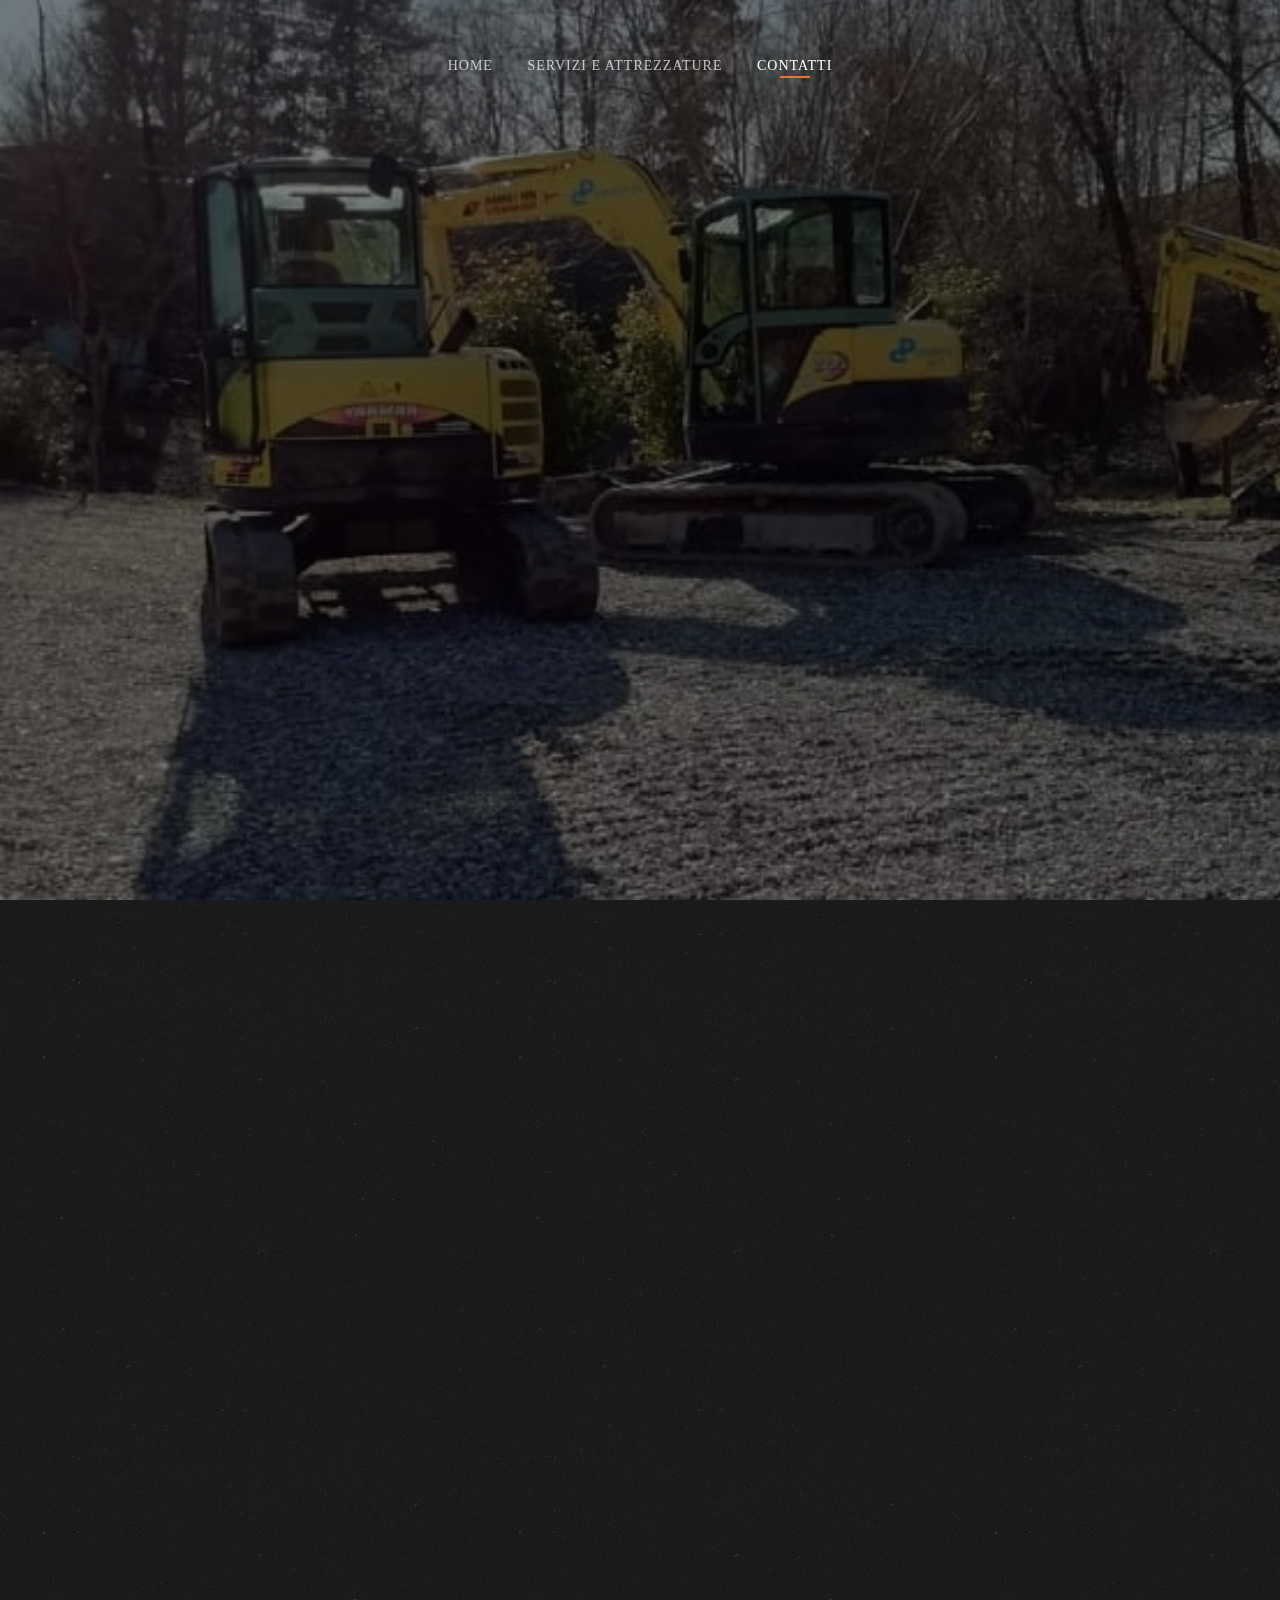
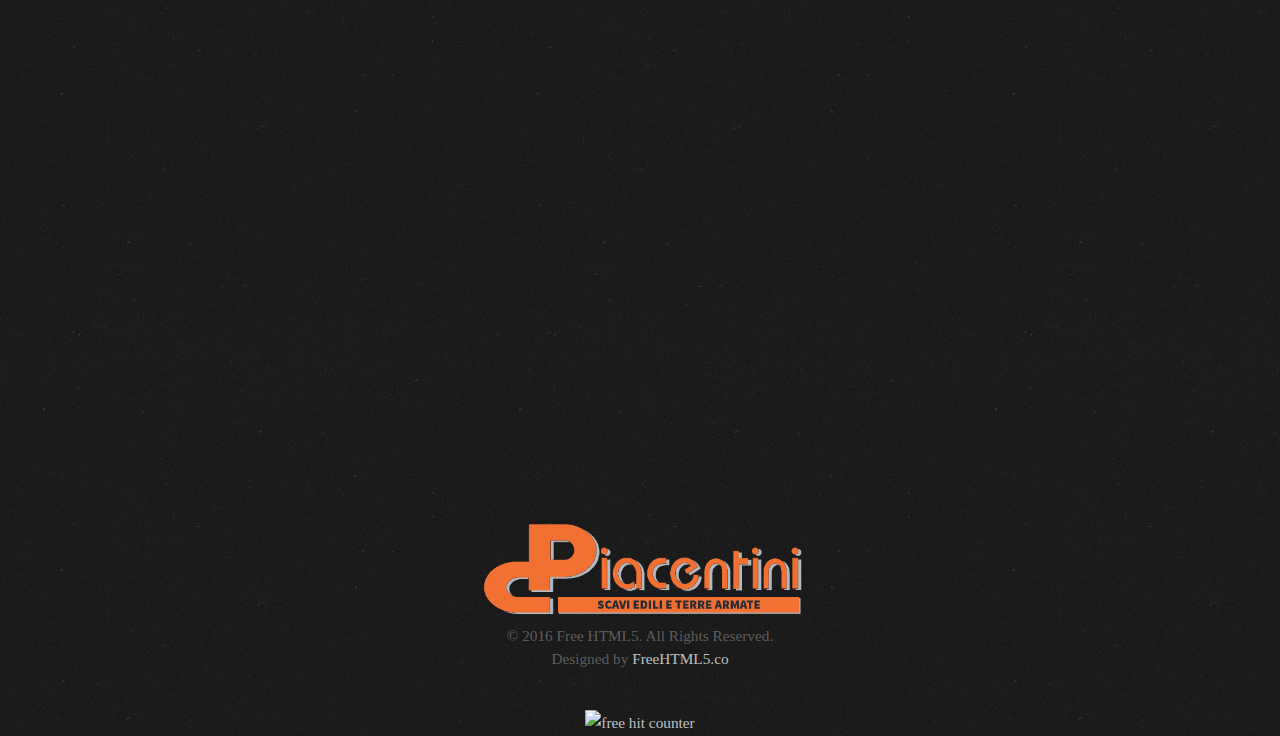
==== commit 8818b9cf: "Add files via upload" ====
--- a/contact.html
+++ b/contact.html
@@ -1,239 +1,166 @@
-<!DOCTYPE HTML>
-<html>
-	<head>
-	<meta charset="utf-8">
-	<meta http-equiv="X-UA-Compatible" content="IE=edge">
-	<title>Tasty &mdash; Free Website Template, Free HTML5 Template by freehtml5.co</title>
-	<meta name="viewport" content="width=device-width, initial-scale=1">
-	<meta name="description" content="Free HTML5 Website Template by freehtml5.co" />
-	<meta name="keywords" content="free website templates, free html5, free template, free bootstrap, free website template, html5, css3, mobile first, responsive" />
-	<meta name="author" content="freehtml5.co" />
-
-	<!-- 
-	//////////////////////////////////////////////////////
-
-	FREE HTML5 TEMPLATE 
-	DESIGNED & DEVELOPED by FreeHTML5.co
-		
-	Website: 		http://freehtml5.co/
-	Email: 			info@freehtml5.co
-	Twitter: 		http://twitter.com/fh5co
-	Facebook: 		https://www.facebook.com/fh5co
-
-	//////////////////////////////////////////////////////
-	 -->
-
-  	<!-- Facebook and Twitter integration -->
-	<meta property="og:title" content=""/>
-	<meta property="og:image" content=""/>
-	<meta property="og:url" content=""/>
-	<meta property="og:site_name" content=""/>
-	<meta property="og:description" content=""/>
-	<meta name="twitter:title" content="" />
-	<meta name="twitter:image" content="" />
-	<meta name="twitter:url" content="" />
-	<meta name="twitter:card" content="" />
-
-	<link href="https://fonts.googleapis.com/css?family=Cormorant+Garamond:300,300i,400,400i,500,600i,700" rel="stylesheet">
-	<link href="https://fonts.googleapis.com/css?family=Satisfy" rel="stylesheet">
-	
-	<!-- Animate.css -->
-	<link rel="stylesheet" href="css/animate.css">
-	<!-- Icomoon Icon Fonts-->
-	<link rel="stylesheet" href="css/icomoon.css">
-	<!-- Bootstrap  -->
-	<link rel="stylesheet" href="css/bootstrap.css">
-
-	<!-- Flexslider  -->
-	<link rel="stylesheet" href="css/flexslider.css">
-
-	<!-- Theme style  -->
-	<link rel="stylesheet" href="css/style.css">
-
-	<!-- Modernizr JS -->
-	<script src="js/modernizr-2.6.2.min.js"></script>
-	<!-- FOR IE9 below -->
-	<!--[if lt IE 9]>
-	<script src="js/respond.min.js"></script>
-	<![endif]-->
-
-	</head>
-	<body>
-		
-	<div class="fh5co-loader"></div>
-	
-	<div id="page">
-	<nav class="fh5co-nav" role="navigation">
-		<!-- <div class="top-menu"> -->
-			<div class="container">
-				<div class="row">
-					<div class="col-xs-12 text-center logo-wrap">
-						<div id="fh5co-logo"><a href="index.html">Tasty<span>.</span></a></div>
-					</div>
-					<div class="col-xs-12 text-center menu-1 menu-wrap">
-						<ul>
-							<li><a href="index.html">Home</a></li>
-							<li><a href="menu.html">Menu</a></li>
-							<li class="has-dropdown">
-								<a href="gallery.html">Gallery</a>
-								<ul class="dropdown">
-									<li><a href="#">Events</a></li>
-									<li><a href="#">Food</a></li>
-									<li><a href="#">Coffees</a></li>
-								</ul>
-							</li>
-							<li><a href="reservation.html">Reservation</a></li>
-							<li><a href="about.html">About</a></li>
-							<li class="active"><a href="contact.html">Contact</a></li>
-						</ul>
-					</div>
-				</div>
-				
-			</div>
-		<!-- </div> -->
-	</nav>
-
-	<header id="fh5co-header" class="fh5co-cover js-fullheight" role="banner" style="background-image: url(images/hero_1.jpeg);" data-stellar-background-ratio="0.5">
-		<div class="overlay"></div>
-		<div class="container">
-			<div class="row">
-				<div class="col-md-12 text-center">
-					<div class="display-t js-fullheight">
-						<div class="display-tc js-fullheight animate-box" data-animate-effect="fadeIn">
-							<h1>Get <em>in</em> Touch</h1>
-							<h2>Brought to you by <a href="http://freehtml5.co/" target="_blank">freehtml5.co</a></h2>
-						</div>
-					</div>
-				</div>
-			</div>
-		</div>
-	</header>
-
-	
-	<div id="fh5co-contact" class="fh5co-section animate-box">
-		<div class="container">
-			<div class="row animate-box">
-				<div class="col-md-8 col-md-offset-2 text-center fh5co-heading">
-					<h2>Don't be shy, let's chat.</h2>
-					<p>Lorem ipsum dolor sit amet, consectetur adipisicing elit. Recusandae enim quae vitae cupiditate, sequi quam ea id dolor reiciendis consectetur repudiandae. Rem quam, repellendus veniam ipsa fuga maxime odio? Eaque!</p>
-					<p><a href="mailto:info@yourdomainname.com" class="btn btn-primary btn-outline">Contact Us</a></p>
-				</div>
-			</div>
-			
-			<div class="row">
-				<div class="col-md-6 col-md-push-6 col-sm-6 col-sm-push-6">
-					<form action="#" id="form-wrap">
-						<div class="row form-group">
-							<div class="col-md-12">
-								<label for="name">Your Name</label>
-								<input type="text" class="form-control" id="name">
-							</div>
-						</div>
-						<div class="row form-group">
-							<div class="col-md-12">
-								<label for="email">Your Email</label>
-								<input type="text" class="form-control" id="email">
-							</div>
-						</div>
-						<div class="row form-group">
-							<div class="col-md-12">
-								<label for="message">Your Message</label>
-								<textarea name="" id="message" cols="30" rows="10" class="form-control"></textarea>
-							</div>
-						</div>
-						<div class="row form-group">
-							<div class="col-md-12">
-								<input type="submit" class="btn btn-primary btn-outline btn-lg" value="Submit Form">
-							</div>
-						</div>
-
-					</form>
-				</div>
-			</div>
-
-		</div>
-	</div>
-
-	<footer id="fh5co-footer" role="contentinfo" class="fh5co-section">
-		<div class="container">
-			<div class="row row-pb-md">
-				<div class="col-md-4 fh5co-widget">
-					<h4>Tasty</h4>
-					<p>Facilis ipsum reprehenderit nemo molestias. Aut cum mollitia reprehenderit. Eos cumque dicta adipisci architecto culpa amet.</p>
-				</div>
-				<div class="col-md-2 col-md-push-1 fh5co-widget">
-					<h4>Links</h4>
-					<ul class="fh5co-footer-links">
-						<li><a href="#">Home</a></li>
-						<li><a href="#">Portfolio</a></li>
-						<li><a href="#">Blog</a></li>
-						<li><a href="#">About</a></li>
-					</ul>
-				</div>
-
-				<div class="col-md-2 col-md-push-1 fh5co-widget">
-					<h4>Categories</h4>
-					<ul class="fh5co-footer-links">
-						<li><a href="#">Landing Page</a></li>
-						<li><a href="#">Real Estate</a></li>
-						<li><a href="#">Personal</a></li>
-						<li><a href="#">Business</a></li>
-						<li><a href="#">e-Commerce</a></li>
-					</ul>
-				</div>
-
-				<div class="col-md-4 col-md-push-1 fh5co-widget">
-					<h4>Contact Information</h4>
-					<ul class="fh5co-footer-links">
-						<li>198 West 21th Street, <br> Suite 721 New York NY 10016</li>
-						<li><a href="tel://1234567920">+ 1235 2355 98</a></li>
-						<li><a href="mailto:info@yoursite.com">info@yoursite.com</a></li>
-						<li><a href="http://https://freehtml5.co">freehtml5.co</a></li>
-					</ul>
-				</div>
-
-			</div>
-
-			<div class="row copyright">
-				<div class="col-md-12 text-center">
-					<p>
-						<small class="block">&copy; 2016 Free HTML5. All Rights Reserved.</small> 
-						<small class="block">Designed by <a href="http://freehtml5.co/" target="_blank">FreeHTML5.co</a> Demo Images: <a href="http://unsplash.co/" target="_blank">Unsplash</a></small>
-					</p>
-					<p>
-						<ul class="fh5co-social-icons">
-							<li><a href="#"><i class="icon-twitter2"></i></a></li>
-							<li><a href="#"><i class="icon-facebook2"></i></a></li>
-							<li><a href="#"><i class="icon-linkedin2"></i></a></li>
-							<li><a href="#"><i class="icon-dribbble2"></i></a></li>
-						</ul>
-					</p>
-				</div>
-			</div>
-
-		</div>
-	</footer>
-	</div>
-
-	<div class="gototop js-top">
-		<a href="#" class="js-gotop"><i class="icon-arrow-up22"></i></a>
-	</div>
-	
-	<!-- jQuery -->
-	<script src="js/jquery.min.js"></script>
-	<!-- jQuery Easing -->
-	<script src="js/jquery.easing.1.3.js"></script>
-	<!-- Bootstrap -->
-	<script src="js/bootstrap.min.js"></script>
-	<!-- Waypoints -->
-	<script src="js/jquery.waypoints.min.js"></script>
-	<!-- Waypoints -->
-	<script src="js/jquery.stellar.min.js"></script>
-	<!-- Flexslider -->
-	<script src="js/jquery.flexslider-min.js"></script>
-	<!-- Main -->
-	<script src="js/main.js"></script>
-
-	</body>
-</html>
-
+<!DOCTYPE HTML>
+<html>
+	<head>
+	<meta charset="utf-8">
+	<meta http-equiv="X-UA-Compatible" content="IE=edge">
+	<title>Piacentini scavi</title>
+	  <link rel="icon" href="images/pc.png" sizes="16x16">
+	<meta name="viewport" content="width=device-width, initial-scale=0.5">
+	<meta name="description" content="Free HTML5 Website Template by freehtml5.co" />
+	<meta name="keywords" content="Piacentini scavi, piacentini, scavi, edili, terre armate, terre,terra, movimento,castiglione, delle,stiviere" />
+	<meta name="author" content="freehtml5.co" />
+
+	<!-- 
+	//////////////////////////////////////////////////////
+
+	FREE HTML5 TEMPLATE
+	DESIGNED & DEVELOPED by FreeHTML5.co
+
+	Website: 		http://freehtml5.co/
+	Email: 			info@freehtml5.co
+	Twitter: 		http://twitter.com/fh5co
+	Facebook: 		https://www.facebook.com/fh5co
+
+	//////////////////////////////////////////////////////
+	 -->
+
+  	<!-- Facebook and Twitter integration -->
+	<meta property="og:title" content=""/>
+	<meta property="og:image" content=""/>
+	<meta property="og:url" content=""/>
+	<meta property="og:site_name" content=""/>
+	<meta property="og:description" content=""/>
+	<meta name="twitter:title" content="" />
+	<meta name="twitter:image" content="" />
+	<meta name="twitter:url" content="" />
+	<meta name="twitter:card" content="" />
+
+	<link href="https://fonts.googleapis.com/css?family=Cormorant+Garamond:300,300i,400,400i,500,600i,700" rel="stylesheet">
+	<link href="https://fonts.googleapis.com/css?family=Satisfy" rel="stylesheet">
+	
+	<!-- Animate.css -->
+	<link rel="stylesheet" href="css/animate.css">
+	<!-- Icomoon Icon Fonts-->
+	<link rel="stylesheet" href="css/icomoon.css">
+	<!-- Bootstrap  -->
+	<link rel="stylesheet" href="css/bootstrap.css">
+	<!-- Flexslider  -->
+	<link rel="stylesheet" href="css/flexslider.css">
+
+	<!-- Theme style  -->
+	<link rel="stylesheet" href="css/style.css">
+
+	<!-- Modernizr JS -->
+	<script src="js/modernizr-2.6.2.min.js"></script>
+	<!-- FOR IE9 below -->
+	<!--[if lt IE 9]>
+	<script src="js/respond.min.js"></script>
+	<![endif]-->
+
+	</head>
+	<body>
+		
+	<div class="fh5co-loader" ></div>
+	
+	<div id="page" >
+	<nav class="fh5co-nav" role="navigation">
+			<div class="container">
+				<div class="row">
+					<div class="col-xs-12 text-center logo-wrap">
+					<p>   </p>
+					</div>
+					<div class="col-xs-12 text-center menu-1 menu-wrap">
+						<ul>
+							<li ><a href="index.html">Home</a></li>
+							<li class="has-dropdown">
+								<a href="services.html">Servizi e Attrezzature</a>
+							</li>
+							<li class="active"><a href="#">Contatti</a></li>
+						</ul>
+					</div>
+				</div>
+				
+			</div>
+	</nav>
+
+	<header id="fh5co-header" class="fh5co-cover js-fullheight" role="banner" style="background-image: url(images/2.jpeg);" data-stellar-background-ratio="0.5">
+		<div class="overlay" ></div>
+		<div class="container">
+			<div class="row">
+				<div class="col-md-12 text-center">
+					<div class="display-t js-fullheight">
+						<div class="display-tc js-fullheight animate-box" data-animate-effect="fadeIn" style="padding-right:60px">
+						<img src="images/logo_piacentini_barraXsito.png" width="80%" style="padding-top:80px">
+						</div>
+					</div>
+				</div>
+			</div>
+		</div>
+	</header>
+
+       <div id="fh5co-started" class="fh5co-section animate-box" style="background-image: url(images/hero_1.jpeg);width:92%;position:center;margin-left:4%; border-style:groove;border-width:2px;border-color:#F17032;margin-top:40px" data-stellar-background-ratio="0.5">
+		<div class="overlay"></div>
+		<div class="container">
+			<div class="row animate-box" style="padding-top:45px;font">
+				<div class="col-md-8 col-md-offset-2 text-center fh5co-heading">
+					<h2>Sedi</h2>
+					<p> <li><u ><a href="https://goo.gl/maps/qBjerN1qbqhZrExf6" style="text-align:center" target="_blank">Sede Legale:</a></u> Via Galileo Galilei 14, Castiglione delle Stiviere, 46043 (MN) <br> </li>
+                                        <li><u><a href="https://goo.gl/maps/EbSfA2KvKx5hRGVF8"style="text-align:center" target="_blank"> Sede operativa:</a></u> Via Dei Zoppi 5,  Castiglione delle Stiviere, 46043 (MN) </li>  </p>
+                                        <center>
+                                        <iframe src="https://www.google.com/maps/embed?pb=!1m18!1m12!1m3!1d2802.4139464326563!2d10.45693131555463!3d45.38081997910006!2m3!1f0!2f0!3f0!3m2!1i1024!2i768!4f13.1!3m3!1m2!1s0x4781bc31799571cd%3A0x269ba3b83c5e8300!2sVia%20dei%20Zoppi%2C%205%2C%2046043%20Castiglione%20delle%20Stiviere%20MN!5e0!3m2!1sit!2sit!4v1575907353289!5m2!1sit!2sit" width="700" height="350" frameborder="0" style="border:0;" allowfullscreen=""></iframe>
+                                        </center>
+                                        <a href="https://goo.gl/maps/EbSfA2KvKx5hRGVF8"style="text-align:center" target="_blank" > Vai alle mappe </a>
+                                        
+                                        <br><br><h2> Telefono </h2>
+                                        <p>
+                                        <li>Geom. Piacentini Stefano:<a href="tel:3357631325" style="text-decoration:none"> 3357631325 </a></li>
+                                        <li>Piacentini Claudio:<a href="tel:3357631326" style="text-decoration:none"> 3357631326</a></li>
+                                        <li>Piacentini Manuele: <a href="tel:3351906209" style="text-decoration:none"> 3351906209</a></li>
+                                        </p>
+                                        <h2> Social e e-mail </h2>
+                                        <p>   <li><a href="https://www.instagram.com/scavipiacentini/">Instagram</a></li>
+					<li><a href = "mailto:info@piacentiniscavi.it" style="text-decoration:none"> info@piacentiniscavi.it</a> </li>
+					</p>
+                                        <p><a href="tel:3357631326" class="btn btn-primary btn-outline">Contattaci</a></p>
+                                        <p style="font-size:15px">Partita Iva: 01541220206 <br>Codice Fiscale: PCNCLD59A13B817Z</p>
+				</div>
+			</div>
+		</div>
+	</div>
+
+          <footer id="fh5co-footer" role="contentinfo" class="fh5co-section" style="padding-top:20px;padding-bottom:5px">
+		<div class="container">
+			<div class="row copyright">
+				<div class="col-md-12 text-center">
+				     <img src="images/logo_piacentini_barraXsito.png"  width="30%" style="bottom-margin:30px; " >
+					<p>
+						<small class="block">&copy; 2016 Free HTML5. All Rights Reserved.</small> 
+						<small class="block">Designed by <a href="http://freehtml5.co/" target="_blank">FreeHTML5.co</a>
+					</p>
+				</div>
+			</div>
+		</div>
+	</footer>
+	</div>
+	<div class="gototop js-top">
+		<a href="#" class="js-gotop"><i class="icon-arrow-up22"></i></a>
+	</div>
+	<!-- jQuery -->
+	<script src="js/jquery.min.js"></script>
+	<!-- jQuery Easing -->
+	<script src="js/jquery.easing.1.3.js"></script>
+	<!-- Bootstrap -->
+	<script src="js/bootstrap.min.js"></script>
+	<!-- Waypoints -->
+	<script src="js/jquery.waypoints.min.js"></script>
+	<!-- Waypoints -->
+	<script src="js/jquery.stellar.min.js"></script>
+	<!-- Flexslider -->
+	<script src="js/jquery.flexslider-min.js"></script>
+	<!-- Main -->
+	<script src="js/main.js"></script>
+
+	  <a href="http://www.piacentiniscavi.it/" title="Piacentini Scavi"><img src="https://counter6.wheredoyoucomefrom.ovh/private/freecounterstat.php?c=dh6myeq6y1jqd3xbhxs5kj7sgxbf291y" border="0" title="free hit counter" alt="free hit counter"></a>
+	
+        </body>
+</html>--- a/css/style.css
+++ b/css/style.css
@@ -9,20 +9,27 @@
 *
 * 	Template Style 
     #F17032 arancio
+    #e62e00 box
+    #f2f2f2 box bianco
 *
 * ======================================================= */
 body {
-  font-family: "Cormorant Garamond", Georgia, serif;
+  font-family: "Tahoma", Georgia, serif;
   font-weight: 400;
   font-size: 18px;
   line-height: 1.7;
   color: rgba(255, 255, 255, 0.3);
   background: #000 url(../images/broken_noise.png) repeat;
+  text-align: center;
 }
 @media (-webkit-min-device-pixel-ratio: 2), (min-resolution: 192dpi) {
   body {
     background: #000 url(../images/broken_noise.png) repeat;
   }
+}
+@font-face {
+    font-family: "Impact";
+    src: url("../fonts/impact.ttf")
 }
 
 #page {
@@ -53,13 +60,13 @@
 }
 
 a {
-  color: #3F4040;
+  color: #bfc0c0;
   -webkit-transition: 0.5s;
   -o-transition: 0.5s;
   transition: 0.5s;
 }
 a:hover, a:active, a:focus {
-  color: #3F4040;
+  color: white;
   outline: none;
   text-decoration: none;
 }
@@ -71,24 +78,24 @@
 
 h1, h2, h3, h4, h5, h6, figure {
   color: #000;
-  font-family: "Cormorant Garamond", Georgia, serif;
-  font-weight: 400;
+  font-family: "Tahoma", Georgia, serif;
+  font-weight: 350;
   margin: 0 0 20px 0;
 }
 
 ::-webkit-selection {
   color: #fff;
-  background: #ea272d;
+  background: #F17032;
 }
 
 ::-moz-selection {
   color: #fff;
-  background: #ea272d;
+  background: #F17032;
 }
 
 ::selection {
   color: #fff;
-  background: #ea272d;
+  background: #F17032;
 }
 
 .fh5co-nav {
@@ -107,17 +114,20 @@
 @media screen and (max-width: 480px) {
   .fh5co-nav {
     position: absolute;
+
+
   }
 }
 .fh5co-nav.scrolled {
   background: #000 url(../images/broken_noise.png) repeat;
-  top: -82px;
+  top: -40px;  /*82*/
 }
 @media (-webkit-min-device-pixel-ratio: 2), (min-resolution: 192dpi) {
   .fh5co-nav.scrolled {
     background: #000 url(../images/broken_noise.png) repeat;
   }
 }
+
 @media screen and (max-width: 480px) {
   .fh5co-nav.scrolled {
     background: transparent;
@@ -135,7 +145,7 @@
   color: #000 !important;
 }
 .fh5co-nav #fh5co-logo a {
-  font-size: 42px;
+  font-size: 35px;
   color: #fff !important;
 }
 .scrolled .fh5co-nav #fh5co-logo a {
@@ -355,7 +365,7 @@
   font-size: 30px;
   line-height: 1.5;
   margin-bottom: 30px;
-  font-style: italic;
+/* font-style: italic;*/
 }
 #fh5co-header .display-tc h2 a,
 .fh5co-cover .display-tc h2 a {
@@ -437,7 +447,8 @@
 }
 
 .fh5co-section {
-  padding: 7em 0;
+  padding: 1em 0;
+
 }
 @media screen and (max-width: 480px) {
   .fh5co-section {
@@ -458,7 +469,7 @@
 .section-heading h2 {
   font-style: 40px;
   color: #fff;
-  font-family: "Satisfy", cursive;
+  font-family: "Impact";   /*satisfy*/
 }
 
 #fh5co-about .img-wrap img {
@@ -711,7 +722,7 @@
 #fh5co-content-section,
 #fh5co-contact,
 #fh5co-footer {
-  padding: 7em 0;
+  padding: 1em 0;
   clear: both;
 }
 @media screen and (max-width: 768px) {
@@ -782,7 +793,7 @@
   margin-bottom: 0;
 }
 #fh5co-started .fh5co-heading h2 {
-  font-family: "Satisfy", cursive;
+  font-family: "Impact", cursive;
   color: #fff;
   margin-bottom: 20px !important;
 }
@@ -1544,7 +1555,7 @@
   z-index: 2001;
   border-bottom: none !important;
 }
-@media screen and (max-width: 768px) {
+@screen and (max-width: 768px) {
   .fh5co-nav-toggle {
     display: block;
   }
@@ -1577,13 +1588,14 @@
 }
 
 .btn-primary {
-  background: #ea272d;
+  background: #F17032;
   color: #fff;
   border: 2px solid #ea272d;
 }
 .btn-primary:hover, .btn-primary:focus, .btn-primary:active {
-  background: #ec3e44 !important;
-  border-color: #ec3e44 !important;
+  background: #F17032 !important;
+  border-color: #fff !important;
+  border-width:1px;
 }
 .btn-primary.btn-outline {
   -webkit-border-radius: 0px;
@@ -1595,11 +1607,12 @@
   text-transform: uppercase;
   font-size: 14px !important;
   letter-spacing: 1px;
-  border: 2px solid #ea272d;
+  border: 2px solid #F17032;
 }
 .btn-primary.btn-outline:hover, .btn-primary.btn-outline:focus, .btn-primary.btn-outline:active {
-  background: #ea272d;
-  color: #fff;
+  background: #F17032;
+  color: black;
+
 }
 
 .btn-success {
@@ -1748,7 +1761,7 @@
 }
 
 .row-pb-md {
-  padding-bottom: 4em !important;
+  padding-bottom: 2em !important;
 }
 
 .row-pb-sm {
@@ -1776,7 +1789,7 @@
 
 @media screen and (max-width: 480px) {
   .col-xxs-12 {
-    float: none;
+    float: left;
     width: 100%;
   }
 }
